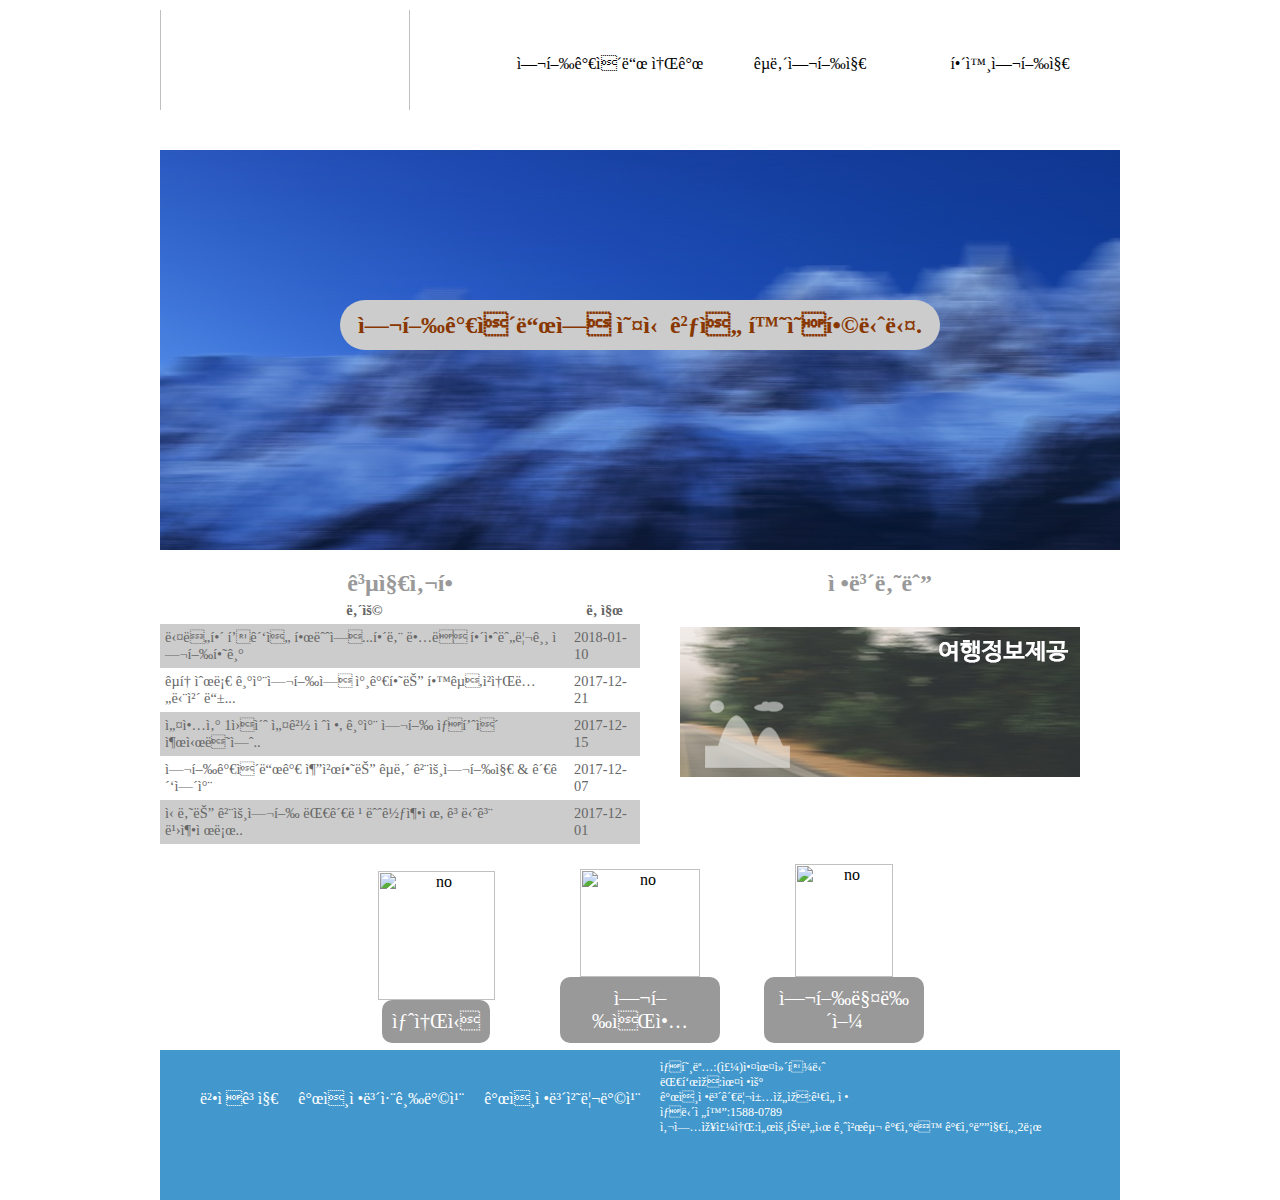
==== index.html @ 114b53b6 "test" ====
<html>
<head>
<meta http-equiv="content" content="text/html; charset=UTF-8" />
<title>여행가이드</title>
<link href="css/css.css" type="text/css" rel="stylesheet">
<script src="javascript/jquery-1.12.3.js" type="text/javascript"></script>
<script src="javascript/script.js" defer="defer" type="text/javascript"></script>
</head>
<body>
  <header class="all">
    <div id="header_div" class="wrap">
	  <div class="logo">
	    <a href="#"><img src="logo/여행가이드_LOGO.png" alt="no"></a>
	  </div>
	  <nav>
	    <ul class="nav">
		  <li><a href="#">여행가이드 소개</a></li>
		  <li><a href="#">국내여행지</a>
		    <ul class="submenu">
			  <li><a href="#">경기/강원</a></li>
			  <li><a href="#">충청도</a></li>
			  <li><a href="#">전라도</a></li>
			  <li><a href="#">경상도</a></li>
		    </ul>
		  </li>
		  <li><a href="#">해외여행지</a>
		    <ul class="submenu">
			  <li><a href="#">동냠아</a></li>
			  <li><a href="#">남태평양</a></li>
			  <li><a href="#">유럽</a></li>
			  <li><a href="#">미주/중남미</a></li>
		    </ul>
		  </li>
		  <li class="clear"></li>
		</ul>
	  </nav>
	</div>
  </header>
<div class="clear"></div>
  <div class="imgslide" class="all">
    <div class="imgs">
	  <img src="images/slide/images(1).jpg" alt="no">
	  <img src="images/slide/images(2).jpg" alt="no">
	  <img src="images/slide/images(3).jpg" alt="no">
	  <div class="welcome">
	    <h2>
	      <span>여행가이드에 오신 것을 환영합니다.</span>
	    </h2>
	  </div>
	</div>
  </div>
<div class="clear"></div>
  <div id="contents" class="wrap">
    <div class="notice">
	  <h2>공지사항</h2>
	  <table class="table">
	    <tr>
		  <th>내용</th>
		  <th>날짜</th>
		</tr>
		<tr>
		  <td><a href="#">다도해 풍광을 한눈에...해남 땅끝 해안누리길 여행하기</a</td>
		  <td>2018-01-10</td>
		</tr>
		<tr>
		  <td><a href="#">국토순례 기차여행에 참가하는 학교,청소년단체 등...</a</td>
		  <td>2017-12-21</td>
		</tr>
		<tr>
		  <td><a href="#">설악산 1원초 설경 절정, 기차 여행 상품이 출시되었..</a</td>
		  <td>2017-12-15</td>
		</tr>
		<tr>
		  <td><a href="#">여행가이드가 추천하는 국내 겨울여행지 & 관광열차</a</td>
		  <td>2017-12-07</td>
		</tr>
		<tr>
		  <td><a href="#">신나는 겨울여행 대관령 눈꽃축제, 고니골 빛축제로..</a</td>
		  <td>2017-12-01</td>
		</tr>
	  </table>
	</div>
	<div class="partner">
	  <h2>정보나눔</h2>
	  <div class="partner_info" align="center" onclick="winOpen();">
	    <img src="images/partner/info.png" alt="no" width="400" height="150">
	  </div>
	</div>
<div class="clear"></div>
	<div class="icon">
	  <div class="icons">
	    <div class="imgbtn">
		<img src="images/icons/새소식.png" alt="no" width="117" height="129"><br>
		<button>새소식</button>
		</div>
		<div class="imgbtn">
		<img src="images/icons/여행음악.png" alt="no" width="120" height="108"><br>
		<button>여행음악</button>
		</div>
		<div class="imgbtn">
		<img src="images/icons/여행매뉴얼.png" alt="no" width="98" height="113"><br>
		<button>여행매뉴얼</button>
		</div>
	  </div>
	</div>
  </div>
<div class="clear"></div>
  <footer>
    <div class="wrap">
	  <ul>
	    <li><a href="#">법적고지</a></li>
		<li><a href="#">개인정보취급방침</a></li>
		<li><a href="#">개인정보처리방침</a></li>
	  </ul>
	  <p>
	    상호명:(주)앤윤컴퍼니<br>
		대표자:윤정우<br>
		개인정보관리책임자:김선정<br>
		상담전화:1588-0789<br>
		사업장주소:서울특별시 금천구 가산동 가산디지털2로<br>
	  </p>
	</div>
  </footer>
</body>
</html>
---- css/css.css ----
*{
	margin: 0 auto;
	padding: 0;
	list-style: none;
	font-family: "맑은 고딕";
}

a{
	color: inherit;
	text-decoration: none;
}

button{
	cursor: pointer;
}

body,html{
	min-width: 960px;
}

.all{
	width: 100%;
	float: left;
}

.wrap{
	width: 960px;
}

.clear{
	clear: both;
	position: inherit;
}

header{
	height: 150px;
}

#header_div{
	padding-top: 10px;
}

#imgslide{
	margin-top: 10px;
	height: 400px;
}

.imgs{
	position: relative;
	overflow: hidden;
	height: 400px;
	width: 960px;
	background-color: #000;
}

.imgs>img{
	width: 100%;
	position: absolute;
	transition: all 2s;
}

.welcome{
	position: relative;
	margin: -50px 0 0 -300px !important;
	text-align: center;
	width: 600px;
	height: 50px;
	line-height: 50px;
	background-color: #CCCCCC;
	border-radius: 30px;
	left: 50%;
	top: 50%;
}

span{
	color: #893700;
}

h1,h2,h3,h4,h5,h6,p{
	color: #999999;
}

#contents{
	height: 500px;
}

footer{
	height: 150px;
	background-color: #4298cc;
	width: 960px;
	color: #FFFFFF;
	overflow: hidden;
}

.logo{
	height: 100px;
	overflow: hidden;
	float: left;
}

.logo>a>img{
	width:250px;
	margin-top: -50px;
}

nav{
	float: right;
	margin-top: 30px;
	padding: 10px;
}

.nav{
	width:600px;
	height: 20px
}

.nav>li{
	float:left;
	width:200px;
	text-align:center;
	position:relative;
	transition: all 0.4s;
	padding:5px 0;
}

.nav>li:hover{
	background-color:#4298cc;
	color: #FFF;
}

.submenu{
	display:none;
	background-color:rgba(255,255,255,0.8);
	position:absolute;
	z-index:1;
	width:100%;
	margin-top: 5px;
}

.submenu>li{
	padding:5px 0;
	transition: all 0.4s;
	color:#000;
}

.submenu>li:hover{
	background-color:#000CCFF;
	color: inherit;
}

.notice{
	width: 480px;
	margin-top: 20px;
	float: left;
}

.notice h2{
	text-align: center;
}

.table{
	border-collapse: collapse;
	font-size: 0.9em;
	color: #666666;
}

.table tr>th{
	padding: 5px 0;
}

.table tr>td{
	padding: 5px;
}

.table tr:nth-child(2n){
	background-color: rgba(153,153,153,0.5);
}

.partner{
	float: right;
	width: 480px;
	margin-top: 20px;
}

.partner h2{
	text-align: center;
}

.partner pre{
	color:#666666
}

.partner_info{
	margin-top: 30px;
}

.icon{
	margin-top: 20px;
}

.icons{
	text-align: center;
}

.imgbtn{
	width:160px;
	margin:0 20px;
	display: inline-block;
}

.imgbtn button{
	padding: 10px;
	background-color: #999999;
	color: #FFF;
	border: none;
	border-radius: 10px;
	font-size: 20px;
}

button{
	cursor:pointer;
}

.imgbtn>button:hover{
	background-color:#900
}

footer .wrap{
	padding: 10px 20px;
}

footer ul{
	width:50%;
	float:left;
}

footer ul>li{
	float:left;
	margin-left: 20px;
	margin-top: 30px;
}

footer p{
	width:50%;
	font-size:12px;
	float:right;
	color:#ffffff;
}
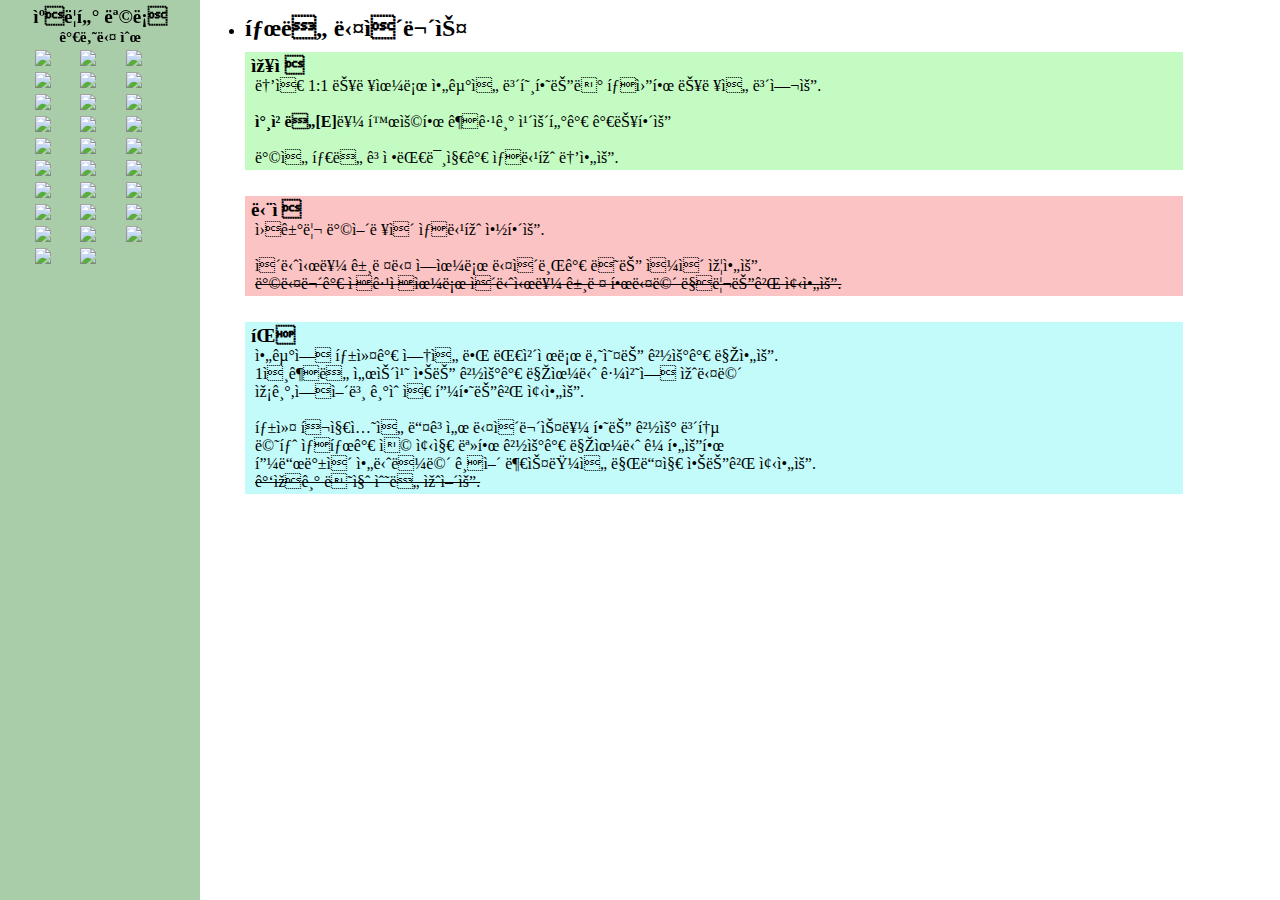
==== commit 7943b63e: "탱커가이드1" ====
--- a/index.html
+++ b/index.html
@@ -1,125 +1,110 @@
 <html>
 <head>
 <meta http-equiv="content" content="text/html; charset=UTF-8" />
-<title>여행가이드</title>
+<title>탱커 가이드</title>
 <link href="css/css.css" type="text/css" rel="stylesheet">
 <script src="javascript/jquery-1.12.3.js" type="text/javascript"></script>
 <script src="javascript/script.js" defer="defer" type="text/javascript"></script>
 </head>
 <body>
-  <header class="all">
-    <div id="header_div" class="wrap">
-	  <div class="logo">
-	    <a href="#"><img src="logo/여행가이드_LOGO.png" alt="no"></a>
-	  </div>
-	  <nav>
-	    <ul class="nav">
-		  <li><a href="#">여행가이드 소개</a></li>
-		  <li><a href="#">국내여행지</a>
-		    <ul class="submenu">
-			  <li><a href="#">경기/강원</a></li>
-			  <li><a href="#">충청도</a></li>
-			  <li><a href="#">전라도</a></li>
-			  <li><a href="#">경상도</a></li>
-		    </ul>
-		  </li>
-		  <li><a href="#">해외여행지</a>
-		    <ul class="submenu">
-			  <li><a href="#">동냠아</a></li>
-			  <li><a href="#">남태평양</a></li>
-			  <li><a href="#">유럽</a></li>
-			  <li><a href="#">미주/중남미</a></li>
-		    </ul>
-		  </li>
-		  <li class="clear"></li>
-		</ul>
-	  </nav>
-	</div>
-  </header>
 <div class="clear"></div>
-  <div class="imgslide" class="all">
-    <div class="imgs">
-	  <img src="images/slide/images(1).jpg" alt="no">
-	  <img src="images/slide/images(2).jpg" alt="no">
-	  <img src="images/slide/images(3).jpg" alt="no">
-	  <div class="welcome">
-	    <h2>
-	      <span>여행가이드에 오신 것을 환영합니다.</span>
-	    </h2>
-	  </div>
-	</div>
+  <div class="char">
+    <table class="table">
+	  <tr>
+	    <th colspan="3">캐릭터 목록<br>
+		<span>가나다 순</span></th>
+	  </tr>
+	  <tr>
+	    <td onclick="sta_01();"><img src="images/다이무스.jpg"></td>
+		<td onclick="sta_02();"><img src="images/도일.jpg"></td>
+		<td onclick="sta_03();"><img src="images/드니스.jpg"></td>
+	  </tr>
+	  <tr>
+	    <td onclick="sta_04();"><img src="images/라이샌더.jpg"></td>
+		<td onclick="sta_05();"><img src="images/레나.jpg"></td>
+		<td onclick="sta_06();"><img src="images/레베카.jpg"></td>
+	  </tr>
+	  <tr>
+	    <td onclick="sta_07();"><img src="images/레오노르.jpg"></td>
+		<td onclick="sta_08();"><img src="images/레이튼.jpg"></td>
+		<td onclick="sta_09();"><img src="images/루드빅.jpg"></td>
+	  </tr>
+	  <tr>
+	    <td onclick="sta_10();"><img src="images/리첼.jpg"></td>
+		<td onclick="sta_11();"><img src="images/릭.jpg"></td>
+		<td onclick="sta_12();"><img src="images/린.jpg"></td>
+	  </tr>
+	  <tr>
+	    <td onclick="sta_13();"><img src="images/마틴.jpg"></td>
+		<td onclick="sta_14();"><img src="images/미쉘.jpg"></td>
+		<td onclick="sta_15();"><img src="images/벨져.jpg"></td>
+	  </tr>
+	  <tr>
+	    <td onclick="sta_16();"><img src="images/브루스.jpg"></td>
+		<td onclick="sta_17();"><img src="images/스텔라.jpg"></td>
+		<td onclick="sta_18();"><img src="images/아이작.jpg"></td>
+	  </tr>
+	  <tr>
+	    <td onclick="sta_19();"><img src="images/에바.jpg"></td>
+		<td onclick="sta_20();"><img src="images/이글.jpg"></td>
+		<td onclick="sta_21();"><img src="images/제레온.jpg"></td>
+	  </tr>
+	  <tr>
+	    <td onclick="sta_22();"><img src="images/제이.jpg"></td>
+		<td onclick="sta_23();"><img src="images/제키엘.jpg"></td>
+		<td onclick="sta_24();"><img src="images/클리브.jpg"></td>
+	  </tr>
+	  <tr>
+	    <td onclick="sta_25();"><img src="images/토마스.jpg"></td>
+		<td onclick="sta_26();"><img src="images/트릭시.jpg"></td>
+		<td onclick="sta_27();"><img src="images/티엔.jpg"></td>
+	  </tr>
+	  <tr>
+	    <td onclick="sta_28();"><img src="images/휴톤.jpg"></td>
+	    <td onclick="sta_29();"><img src="images/히카르도.jpg"></td>
+	  </tr>
+	</table>
   </div>
 <div class="clear"></div>
-  <div id="contents" class="wrap">
-    <div class="notice">
-	  <h2>공지사항</h2>
-	  <table class="table">
-	    <tr>
-		  <th>내용</th>
-		  <th>날짜</th>
-		</tr>
-		<tr>
-		  <td><a href="#">다도해 풍광을 한눈에...해남 땅끝 해안누리길 여행하기</a</td>
-		  <td>2018-01-10</td>
-		</tr>
-		<tr>
-		  <td><a href="#">국토순례 기차여행에 참가하는 학교,청소년단체 등...</a</td>
-		  <td>2017-12-21</td>
-		</tr>
-		<tr>
-		  <td><a href="#">설악산 1원초 설경 절정, 기차 여행 상품이 출시되었..</a</td>
-		  <td>2017-12-15</td>
-		</tr>
-		<tr>
-		  <td><a href="#">여행가이드가 추천하는 국내 겨울여행지 & 관광열차</a</td>
-		  <td>2017-12-07</td>
-		</tr>
-		<tr>
-		  <td><a href="#">신나는 겨울여행 대관령 눈꽃축제, 고니골 빛축제로..</a</td>
-		  <td>2017-12-01</td>
-		</tr>
-	  </table>
-	</div>
-	<div class="partner">
-	  <h2>정보나눔</h2>
-	  <div class="partner_info" align="center" onclick="winOpen();">
-	    <img src="images/partner/info.png" alt="no" width="400" height="150">
-	  </div>
-	</div>
-<div class="clear"></div>
-	<div class="icon">
-	  <div class="icons">
-	    <div class="imgbtn">
-		<img src="images/icons/새소식.png" alt="no" width="117" height="129"><br>
-		<button>새소식</button>
+  <div class="status">
+    <ul class="list">
+	  <li>
+	    <h2>태도 다이무스</h2>
+	    <div class="posi">
+		  <span class="title">장점</span>
+		  <p>
+		  높은 1:1 능력으로 아군을 보호하는데 탁월한 능력을 보여요.<br>
+		  <br>
+		  <span class="skill">참철도[E]</span>를 활용한 궁극기 카운터가 가능해요<br>
+		  <br>
+		  방을 타도 고정대미지가 상당히 높아요.
+		  </p>
 		</div>
-		<div class="imgbtn">
-		<img src="images/icons/여행음악.png" alt="no" width="120" height="108"><br>
-		<button>여행음악</button>
+    <div class="clear"></div>
+		<div class="nega">
+		  <span class="title">단점</span>
+		  <p>
+		  원거리 방어력이 상당히 약해요.<br>
+		  <br>
+		  이니시를 걸려다 역으로 다이브가 되는 일이 잦아요.<br>
+		  <s>방다무가 적극적으로 이니시를 걸려 한다면 말리는게 좋아요.</s>
+		  </p>
 		</div>
-		<div class="imgbtn">
-		<img src="images/icons/여행매뉴얼.png" alt="no" width="98" height="113"><br>
-		<button>여행매뉴얼</button>
+    <div class="clear"></div>
+		<div class="tip">
+		  <span class="title">팁</span>
+		  <p>
+		  아군에 탱커가 없을 때 대체제로 나오는 경우가 많아요.<br>
+		  1인궁도 서슴치 않는 경우가 많으니 근처에 있다면<br>
+		  잡기,에어본 기술은 피하는게 좋아요.<br>
+		  <br>
+		  탱커 포지션을 들고서 다이무스를 하는 경우 보통<br>
+		  멘탈 상태가 썩 좋지 못한 경우가 많으니 꼭 필요한<br>
+		  피드백이 아니라면 긁어 부스럼을 만들지 않는게 좋아요.<br>
+		  <s>갑자기 던질 수도 있어요.</s>
+		  </p>
 		</div>
-	  </div>
-	</div>
+	  </li>
+	</ui>
   </div>
-<div class="clear"></div>
-  <footer>
-    <div class="wrap">
-	  <ul>
-	    <li><a href="#">법적고지</a></li>
-		<li><a href="#">개인정보취급방침</a></li>
-		<li><a href="#">개인정보처리방침</a></li>
-	  </ul>
-	  <p>
-	    상호명:(주)앤윤컴퍼니<br>
-		대표자:윤정우<br>
-		개인정보관리책임자:김선정<br>
-		상담전화:1588-0789<br>
-		사업장주소:서울특별시 금천구 가산동 가산디지털2로<br>
-	  </p>
-	</div>
-  </footer>
-</body>
-</html>+</body>--- a/css/css.css
+++ b/css/css.css
@@ -1,248 +1,80 @@
 *{
-	margin: 0 auto;
-	padding: 0;
-	list-style: none;
-	font-family: "맑은 고딕";
+	margin:0 auto;
 }
 
-a{
-	color: inherit;
-	text-decoration: none;
-}
-
-button{
-	cursor: pointer;
-}
-
-body,html{
-	min-width: 960px;
-}
-
-.all{
-	width: 100%;
-	float: left;
-}
-
-.wrap{
-	width: 960px;
+html,body{
+	min-width:760px;
+	overflow:auto;
 }
 
 .clear{
 	clear: both;
-	position: inherit;
 }
 
-header{
-	height: 150px;
-}
-
-#header_div{
-	padding-top: 10px;
-}
-
-#imgslide{
-	margin-top: 10px;
-	height: 400px;
-}
-
-.imgs{
-	position: relative;
-	overflow: hidden;
-	height: 400px;
-	width: 960px;
-	background-color: #000;
-}
-
-.imgs>img{
-	width: 100%;
-	position: absolute;
-	transition: all 2s;
-}
-
-.welcome{
-	position: relative;
-	margin: -50px 0 0 -300px !important;
-	text-align: center;
-	width: 600px;
-	height: 50px;
-	line-height: 50px;
-	background-color: #CCCCCC;
-	border-radius: 30px;
-	left: 50%;
-	top: 50%;
-}
-
-span{
-	color: #893700;
-}
-
-h1,h2,h3,h4,h5,h6,p{
-	color: #999999;
-}
-
-#contents{
-	height: 500px;
-}
-
-footer{
-	height: 150px;
-	background-color: #4298cc;
-	width: 960px;
-	color: #FFFFFF;
-	overflow: hidden;
-}
-
-.logo{
-	height: 100px;
-	overflow: hidden;
-	float: left;
-}
-
-.logo>a>img{
-	width:250px;
-	margin-top: -50px;
-}
-
-nav{
-	float: right;
-	margin-top: 30px;
-	padding: 10px;
-}
-
-.nav{
-	width:600px;
-	height: 20px
-}
-
-.nav>li{
+.char{
+	position: fixed;
 	float:left;
-	width:200px;
-	text-align:center;
-	position:relative;
-	transition: all 0.4s;
-	padding:5px 0;
-}
-
-.nav>li:hover{
-	background-color:#4298cc;
-	color: #FFF;
-}
-
-.submenu{
-	display:none;
-	background-color:rgba(255,255,255,0.8);
-	position:absolute;
-	z-index:1;
-	width:100%;
-	margin-top: 5px;
-}
-
-.submenu>li{
-	padding:5px 0;
-	transition: all 0.4s;
-	color:#000;
-}
-
-.submenu>li:hover{
-	background-color:#000CCFF;
-	color: inherit;
-}
-
-.notice{
-	width: 480px;
-	margin-top: 20px;
-	float: left;
-}
-
-.notice h2{
-	text-align: center;
+	height: 100%;
+	width: 200px;
+	background-color: rgba(160,200,160,0.9);
 }
 
 .table{
-	border-collapse: collapse;
-	font-size: 0.9em;
-	color: #666666;
+	border-collapse:collapse;
+	margin-top:5px;
 }
 
-.table tr>th{
-	padding: 5px 0;
+.table img{
+	margin: 2px;
 }
 
-.table tr>td{
-	padding: 5px;
+.table th{
+	font-size:1.2em;
 }
 
-.table tr:nth-child(2n){
-	background-color: rgba(153,153,153,0.5);
+.table span{
+	font-size:0.8em;
 }
 
-.partner{
-	float: right;
-	width: 480px;
-	margin-top: 20px;
+/**스테이터스**/
+
+.status{
+	margin-lefT:205px;
 }
 
-.partner h2{
-	text-align: center;
+.status li h2{
+	margin-top:15px;
 }
 
-.partner pre{
-	color:#666666
+.status li div{
+	padding:3px;
+	float:left;
+	margin-top:10px;
+	width: 90%;
 }
 
-.partner_info{
-	margin-top: 30px;
+.status li p{
+	padding-left:7px;
 }
 
-.icon{
-	margin-top: 20px;
+.title{
+	font-size:1.2em;
+	font-weight:bold;
+	padding: 3px;
 }
 
-.icons{
-	text-align: center;
+.skill{
+	font-weight:bold;
 }
 
-.imgbtn{
-	width:160px;
-	margin:0 20px;
-	display: inline-block;
+.posi{
+	background-color: rgba(180,250,180,0.8);
 }
 
-.imgbtn button{
-	padding: 10px;
-	background-color: #999999;
-	color: #FFF;
-	border: none;
-	border-radius: 10px;
-	font-size: 20px;
+.nega{
+	background-color: rgba(250,180,180,0.8);
 }
 
-button{
-	cursor:pointer;
-}
-
-.imgbtn>button:hover{
-	background-color:#900
-}
-
-footer .wrap{
-	padding: 10px 20px;
-}
-
-footer ul{
-	width:50%;
-	float:left;
-}
-
-footer ul>li{
-	float:left;
-	margin-left: 20px;
-	margin-top: 30px;
-}
-
-footer p{
-	width:50%;
-	font-size:12px;
-	float:right;
-	color:#ffffff;
+.tip{
+	background-color: rgba(180,250,250,0.8);
 }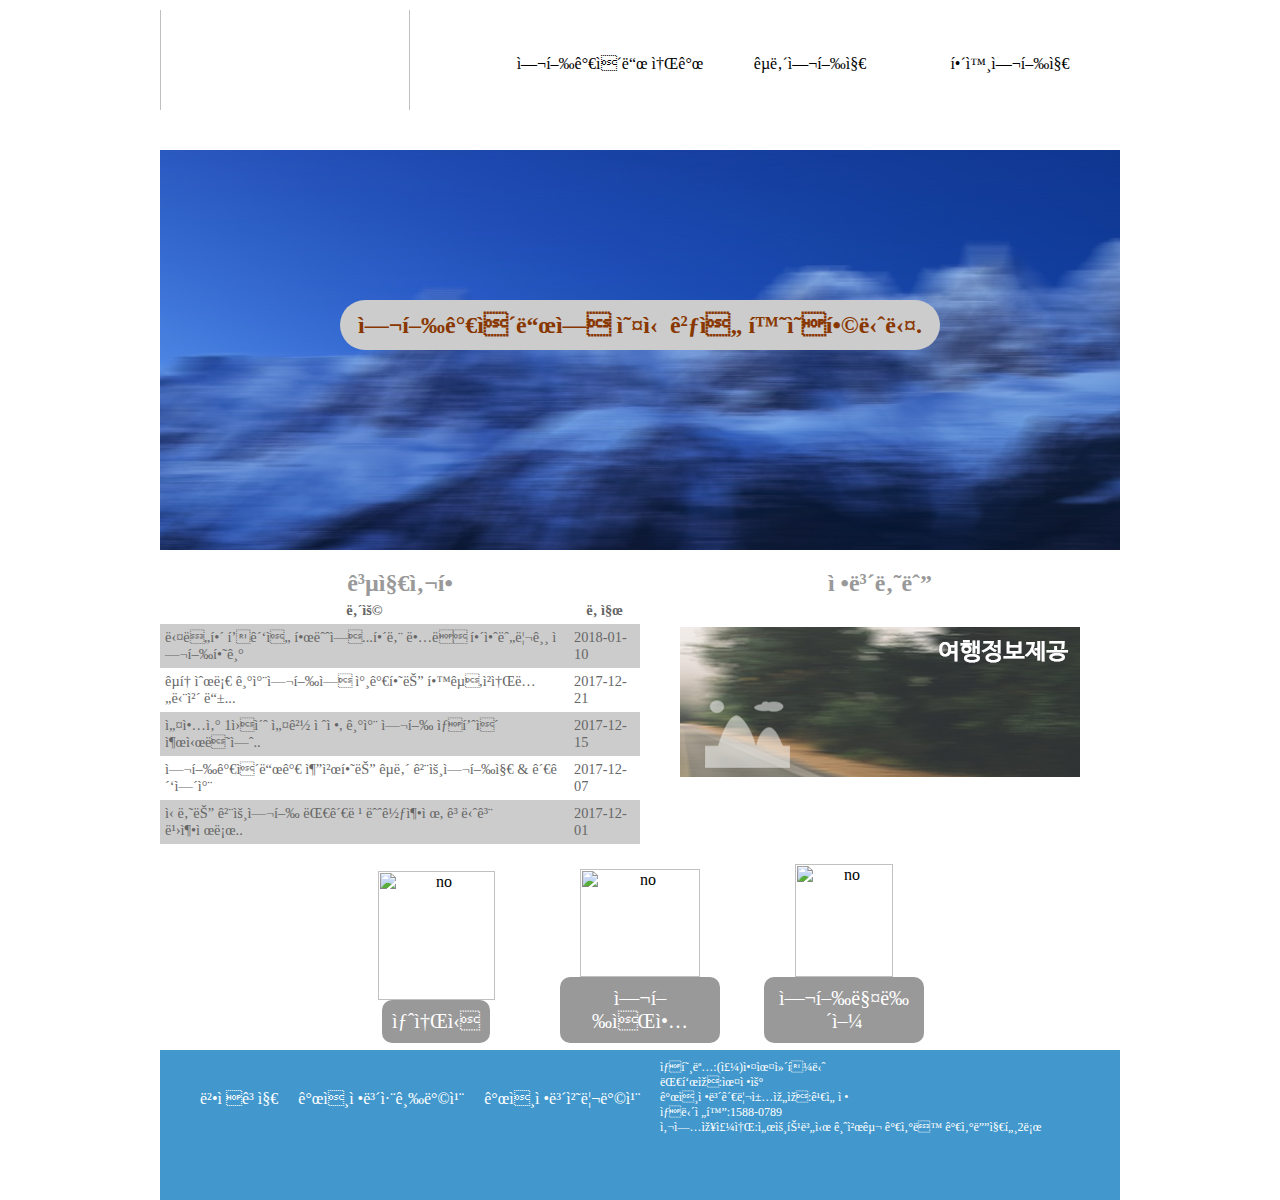
==== commit 16db943f: "Revert "탱커가이드1"" ====
--- a/index.html
+++ b/index.html
@@ -1,110 +1,125 @@
 <html>
 <head>
 <meta http-equiv="content" content="text/html; charset=UTF-8" />
-<title>탱커 가이드</title>
+<title>여행가이드</title>
 <link href="css/css.css" type="text/css" rel="stylesheet">
 <script src="javascript/jquery-1.12.3.js" type="text/javascript"></script>
 <script src="javascript/script.js" defer="defer" type="text/javascript"></script>
 </head>
 <body>
+  <header class="all">
+    <div id="header_div" class="wrap">
+	  <div class="logo">
+	    <a href="#"><img src="logo/여행가이드_LOGO.png" alt="no"></a>
+	  </div>
+	  <nav>
+	    <ul class="nav">
+		  <li><a href="#">여행가이드 소개</a></li>
+		  <li><a href="#">국내여행지</a>
+		    <ul class="submenu">
+			  <li><a href="#">경기/강원</a></li>
+			  <li><a href="#">충청도</a></li>
+			  <li><a href="#">전라도</a></li>
+			  <li><a href="#">경상도</a></li>
+		    </ul>
+		  </li>
+		  <li><a href="#">해외여행지</a>
+		    <ul class="submenu">
+			  <li><a href="#">동냠아</a></li>
+			  <li><a href="#">남태평양</a></li>
+			  <li><a href="#">유럽</a></li>
+			  <li><a href="#">미주/중남미</a></li>
+		    </ul>
+		  </li>
+		  <li class="clear"></li>
+		</ul>
+	  </nav>
+	</div>
+  </header>
 <div class="clear"></div>
-  <div class="char">
-    <table class="table">
-	  <tr>
-	    <th colspan="3">캐릭터 목록<br>
-		<span>가나다 순</span></th>
-	  </tr>
-	  <tr>
-	    <td onclick="sta_01();"><img src="images/다이무스.jpg"></td>
-		<td onclick="sta_02();"><img src="images/도일.jpg"></td>
-		<td onclick="sta_03();"><img src="images/드니스.jpg"></td>
-	  </tr>
-	  <tr>
-	    <td onclick="sta_04();"><img src="images/라이샌더.jpg"></td>
-		<td onclick="sta_05();"><img src="images/레나.jpg"></td>
-		<td onclick="sta_06();"><img src="images/레베카.jpg"></td>
-	  </tr>
-	  <tr>
-	    <td onclick="sta_07();"><img src="images/레오노르.jpg"></td>
-		<td onclick="sta_08();"><img src="images/레이튼.jpg"></td>
-		<td onclick="sta_09();"><img src="images/루드빅.jpg"></td>
-	  </tr>
-	  <tr>
-	    <td onclick="sta_10();"><img src="images/리첼.jpg"></td>
-		<td onclick="sta_11();"><img src="images/릭.jpg"></td>
-		<td onclick="sta_12();"><img src="images/린.jpg"></td>
-	  </tr>
-	  <tr>
-	    <td onclick="sta_13();"><img src="images/마틴.jpg"></td>
-		<td onclick="sta_14();"><img src="images/미쉘.jpg"></td>
-		<td onclick="sta_15();"><img src="images/벨져.jpg"></td>
-	  </tr>
-	  <tr>
-	    <td onclick="sta_16();"><img src="images/브루스.jpg"></td>
-		<td onclick="sta_17();"><img src="images/스텔라.jpg"></td>
-		<td onclick="sta_18();"><img src="images/아이작.jpg"></td>
-	  </tr>
-	  <tr>
-	    <td onclick="sta_19();"><img src="images/에바.jpg"></td>
-		<td onclick="sta_20();"><img src="images/이글.jpg"></td>
-		<td onclick="sta_21();"><img src="images/제레온.jpg"></td>
-	  </tr>
-	  <tr>
-	    <td onclick="sta_22();"><img src="images/제이.jpg"></td>
-		<td onclick="sta_23();"><img src="images/제키엘.jpg"></td>
-		<td onclick="sta_24();"><img src="images/클리브.jpg"></td>
-	  </tr>
-	  <tr>
-	    <td onclick="sta_25();"><img src="images/토마스.jpg"></td>
-		<td onclick="sta_26();"><img src="images/트릭시.jpg"></td>
-		<td onclick="sta_27();"><img src="images/티엔.jpg"></td>
-	  </tr>
-	  <tr>
-	    <td onclick="sta_28();"><img src="images/휴톤.jpg"></td>
-	    <td onclick="sta_29();"><img src="images/히카르도.jpg"></td>
-	  </tr>
-	</table>
+  <div class="imgslide" class="all">
+    <div class="imgs">
+	  <img src="images/slide/images(1).jpg" alt="no">
+	  <img src="images/slide/images(2).jpg" alt="no">
+	  <img src="images/slide/images(3).jpg" alt="no">
+	  <div class="welcome">
+	    <h2>
+	      <span>여행가이드에 오신 것을 환영합니다.</span>
+	    </h2>
+	  </div>
+	</div>
   </div>
 <div class="clear"></div>
-  <div class="status">
-    <ul class="list">
-	  <li>
-	    <h2>태도 다이무스</h2>
-	    <div class="posi">
-		  <span class="title">장점</span>
-		  <p>
-		  높은 1:1 능력으로 아군을 보호하는데 탁월한 능력을 보여요.<br>
-		  <br>
-		  <span class="skill">참철도[E]</span>를 활용한 궁극기 카운터가 가능해요<br>
-		  <br>
-		  방을 타도 고정대미지가 상당히 높아요.
-		  </p>
+  <div id="contents" class="wrap">
+    <div class="notice">
+	  <h2>공지사항</h2>
+	  <table class="table">
+	    <tr>
+		  <th>내용</th>
+		  <th>날짜</th>
+		</tr>
+		<tr>
+		  <td><a href="#">다도해 풍광을 한눈에...해남 땅끝 해안누리길 여행하기</a</td>
+		  <td>2018-01-10</td>
+		</tr>
+		<tr>
+		  <td><a href="#">국토순례 기차여행에 참가하는 학교,청소년단체 등...</a</td>
+		  <td>2017-12-21</td>
+		</tr>
+		<tr>
+		  <td><a href="#">설악산 1원초 설경 절정, 기차 여행 상품이 출시되었..</a</td>
+		  <td>2017-12-15</td>
+		</tr>
+		<tr>
+		  <td><a href="#">여행가이드가 추천하는 국내 겨울여행지 & 관광열차</a</td>
+		  <td>2017-12-07</td>
+		</tr>
+		<tr>
+		  <td><a href="#">신나는 겨울여행 대관령 눈꽃축제, 고니골 빛축제로..</a</td>
+		  <td>2017-12-01</td>
+		</tr>
+	  </table>
+	</div>
+	<div class="partner">
+	  <h2>정보나눔</h2>
+	  <div class="partner_info" align="center" onclick="winOpen();">
+	    <img src="images/partner/info.png" alt="no" width="400" height="150">
+	  </div>
+	</div>
+<div class="clear"></div>
+	<div class="icon">
+	  <div class="icons">
+	    <div class="imgbtn">
+		<img src="images/icons/새소식.png" alt="no" width="117" height="129"><br>
+		<button>새소식</button>
 		</div>
-    <div class="clear"></div>
-		<div class="nega">
-		  <span class="title">단점</span>
-		  <p>
-		  원거리 방어력이 상당히 약해요.<br>
-		  <br>
-		  이니시를 걸려다 역으로 다이브가 되는 일이 잦아요.<br>
-		  <s>방다무가 적극적으로 이니시를 걸려 한다면 말리는게 좋아요.</s>
-		  </p>
+		<div class="imgbtn">
+		<img src="images/icons/여행음악.png" alt="no" width="120" height="108"><br>
+		<button>여행음악</button>
 		</div>
-    <div class="clear"></div>
-		<div class="tip">
-		  <span class="title">팁</span>
-		  <p>
-		  아군에 탱커가 없을 때 대체제로 나오는 경우가 많아요.<br>
-		  1인궁도 서슴치 않는 경우가 많으니 근처에 있다면<br>
-		  잡기,에어본 기술은 피하는게 좋아요.<br>
-		  <br>
-		  탱커 포지션을 들고서 다이무스를 하는 경우 보통<br>
-		  멘탈 상태가 썩 좋지 못한 경우가 많으니 꼭 필요한<br>
-		  피드백이 아니라면 긁어 부스럼을 만들지 않는게 좋아요.<br>
-		  <s>갑자기 던질 수도 있어요.</s>
-		  </p>
+		<div class="imgbtn">
+		<img src="images/icons/여행매뉴얼.png" alt="no" width="98" height="113"><br>
+		<button>여행매뉴얼</button>
 		</div>
-	  </li>
-	</ui>
+	  </div>
+	</div>
   </div>
-</body>+<div class="clear"></div>
+  <footer>
+    <div class="wrap">
+	  <ul>
+	    <li><a href="#">법적고지</a></li>
+		<li><a href="#">개인정보취급방침</a></li>
+		<li><a href="#">개인정보처리방침</a></li>
+	  </ul>
+	  <p>
+	    상호명:(주)앤윤컴퍼니<br>
+		대표자:윤정우<br>
+		개인정보관리책임자:김선정<br>
+		상담전화:1588-0789<br>
+		사업장주소:서울특별시 금천구 가산동 가산디지털2로<br>
+	  </p>
+	</div>
+  </footer>
+</body>
+</html>--- a/css/css.css
+++ b/css/css.css
@@ -1,80 +1,248 @@
 *{
-	margin:0 auto;
-}
-
-html,body{
-	min-width:760px;
-	overflow:auto;
+	margin: 0 auto;
+	padding: 0;
+	list-style: none;
+	font-family: "맑은 고딕";
+}
+
+a{
+	color: inherit;
+	text-decoration: none;
+}
+
+button{
+	cursor: pointer;
+}
+
+body,html{
+	min-width: 960px;
+}
+
+.all{
+	width: 100%;
+	float: left;
+}
+
+.wrap{
+	width: 960px;
 }
 
 .clear{
 	clear: both;
-}
-
-.char{
-	position: fixed;
+	position: inherit;
+}
+
+header{
+	height: 150px;
+}
+
+#header_div{
+	padding-top: 10px;
+}
+
+#imgslide{
+	margin-top: 10px;
+	height: 400px;
+}
+
+.imgs{
+	position: relative;
+	overflow: hidden;
+	height: 400px;
+	width: 960px;
+	background-color: #000;
+}
+
+.imgs>img{
+	width: 100%;
+	position: absolute;
+	transition: all 2s;
+}
+
+.welcome{
+	position: relative;
+	margin: -50px 0 0 -300px !important;
+	text-align: center;
+	width: 600px;
+	height: 50px;
+	line-height: 50px;
+	background-color: #CCCCCC;
+	border-radius: 30px;
+	left: 50%;
+	top: 50%;
+}
+
+span{
+	color: #893700;
+}
+
+h1,h2,h3,h4,h5,h6,p{
+	color: #999999;
+}
+
+#contents{
+	height: 500px;
+}
+
+footer{
+	height: 150px;
+	background-color: #4298cc;
+	width: 960px;
+	color: #FFFFFF;
+	overflow: hidden;
+}
+
+.logo{
+	height: 100px;
+	overflow: hidden;
+	float: left;
+}
+
+.logo>a>img{
+	width:250px;
+	margin-top: -50px;
+}
+
+nav{
+	float: right;
+	margin-top: 30px;
+	padding: 10px;
+}
+
+.nav{
+	width:600px;
+	height: 20px
+}
+
+.nav>li{
 	float:left;
-	height: 100%;
-	width: 200px;
-	background-color: rgba(160,200,160,0.9);
+	width:200px;
+	text-align:center;
+	position:relative;
+	transition: all 0.4s;
+	padding:5px 0;
+}
+
+.nav>li:hover{
+	background-color:#4298cc;
+	color: #FFF;
+}
+
+.submenu{
+	display:none;
+	background-color:rgba(255,255,255,0.8);
+	position:absolute;
+	z-index:1;
+	width:100%;
+	margin-top: 5px;
+}
+
+.submenu>li{
+	padding:5px 0;
+	transition: all 0.4s;
+	color:#000;
+}
+
+.submenu>li:hover{
+	background-color:#000CCFF;
+	color: inherit;
+}
+
+.notice{
+	width: 480px;
+	margin-top: 20px;
+	float: left;
+}
+
+.notice h2{
+	text-align: center;
 }
 
 .table{
-	border-collapse:collapse;
-	margin-top:5px;
-}
-
-.table img{
-	margin: 2px;
-}
-
-.table th{
-	font-size:1.2em;
-}
-
-.table span{
-	font-size:0.8em;
-}
-
-/**스테이터스**/
-
-.status{
-	margin-lefT:205px;
-}
-
-.status li h2{
-	margin-top:15px;
-}
-
-.status li div{
-	padding:3px;
+	border-collapse: collapse;
+	font-size: 0.9em;
+	color: #666666;
+}
+
+.table tr>th{
+	padding: 5px 0;
+}
+
+.table tr>td{
+	padding: 5px;
+}
+
+.table tr:nth-child(2n){
+	background-color: rgba(153,153,153,0.5);
+}
+
+.partner{
+	float: right;
+	width: 480px;
+	margin-top: 20px;
+}
+
+.partner h2{
+	text-align: center;
+}
+
+.partner pre{
+	color:#666666
+}
+
+.partner_info{
+	margin-top: 30px;
+}
+
+.icon{
+	margin-top: 20px;
+}
+
+.icons{
+	text-align: center;
+}
+
+.imgbtn{
+	width:160px;
+	margin:0 20px;
+	display: inline-block;
+}
+
+.imgbtn button{
+	padding: 10px;
+	background-color: #999999;
+	color: #FFF;
+	border: none;
+	border-radius: 10px;
+	font-size: 20px;
+}
+
+button{
+	cursor:pointer;
+}
+
+.imgbtn>button:hover{
+	background-color:#900
+}
+
+footer .wrap{
+	padding: 10px 20px;
+}
+
+footer ul{
+	width:50%;
 	float:left;
-	margin-top:10px;
-	width: 90%;
-}
-
-.status li p{
-	padding-left:7px;
-}
-
-.title{
-	font-size:1.2em;
-	font-weight:bold;
-	padding: 3px;
-}
-
-.skill{
-	font-weight:bold;
-}
-
-.posi{
-	background-color: rgba(180,250,180,0.8);
-}
-
-.nega{
-	background-color: rgba(250,180,180,0.8);
-}
-
-.tip{
-	background-color: rgba(180,250,250,0.8);
+}
+
+footer ul>li{
+	float:left;
+	margin-left: 20px;
+	margin-top: 30px;
+}
+
+footer p{
+	width:50%;
+	font-size:12px;
+	float:right;
+	color:#ffffff;
 }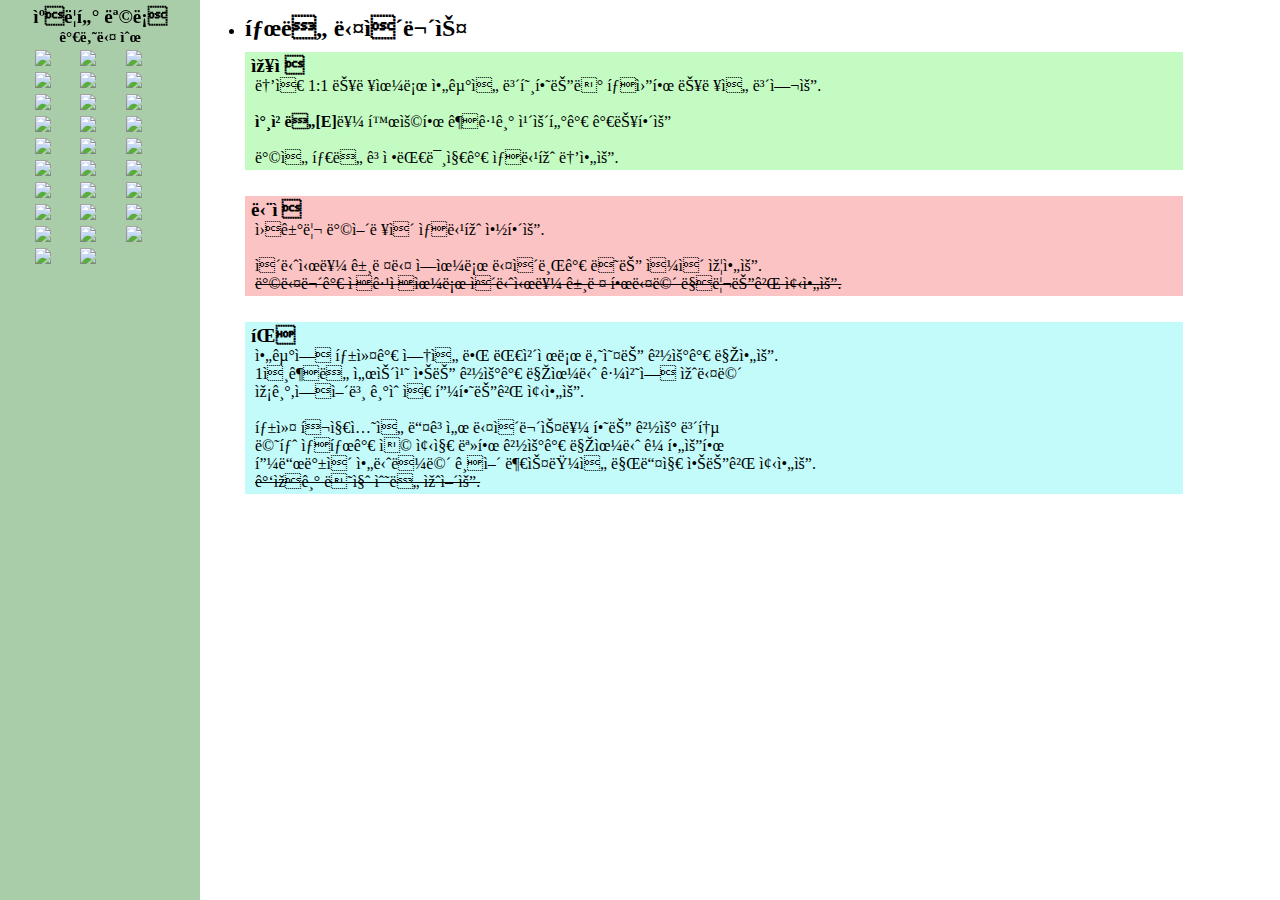
==== commit b2986af1: "qwer" ====
--- a/index.html
+++ b/index.html
@@ -1,125 +1,110 @@
 <html>
 <head>
 <meta http-equiv="content" content="text/html; charset=UTF-8" />
-<title>여행가이드</title>
+<title>탱커 가이드</title>
 <link href="css/css.css" type="text/css" rel="stylesheet">
 <script src="javascript/jquery-1.12.3.js" type="text/javascript"></script>
 <script src="javascript/script.js" defer="defer" type="text/javascript"></script>
 </head>
 <body>
-  <header class="all">
-    <div id="header_div" class="wrap">
-	  <div class="logo">
-	    <a href="#"><img src="logo/여행가이드_LOGO.png" alt="no"></a>
-	  </div>
-	  <nav>
-	    <ul class="nav">
-		  <li><a href="#">여행가이드 소개</a></li>
-		  <li><a href="#">국내여행지</a>
-		    <ul class="submenu">
-			  <li><a href="#">경기/강원</a></li>
-			  <li><a href="#">충청도</a></li>
-			  <li><a href="#">전라도</a></li>
-			  <li><a href="#">경상도</a></li>
-		    </ul>
-		  </li>
-		  <li><a href="#">해외여행지</a>
-		    <ul class="submenu">
-			  <li><a href="#">동냠아</a></li>
-			  <li><a href="#">남태평양</a></li>
-			  <li><a href="#">유럽</a></li>
-			  <li><a href="#">미주/중남미</a></li>
-		    </ul>
-		  </li>
-		  <li class="clear"></li>
-		</ul>
-	  </nav>
-	</div>
-  </header>
 <div class="clear"></div>
-  <div class="imgslide" class="all">
-    <div class="imgs">
-	  <img src="images/slide/images(1).jpg" alt="no">
-	  <img src="images/slide/images(2).jpg" alt="no">
-	  <img src="images/slide/images(3).jpg" alt="no">
-	  <div class="welcome">
-	    <h2>
-	      <span>여행가이드에 오신 것을 환영합니다.</span>
-	    </h2>
-	  </div>
-	</div>
+  <div class="char">
+    <table class="table">
+	  <tr>
+	    <th colspan="3">캐릭터 목록<br>
+		<span>가나다 순</span></th>
+	  </tr>
+	  <tr>
+	    <td onclick="sta_01();"><img src="images/다이무스.jpg"></td>
+		<td onclick="sta_02();"><img src="images/도일.jpg"></td>
+		<td onclick="sta_03();"><img src="images/드니스.jpg"></td>
+	  </tr>
+	  <tr>
+	    <td onclick="sta_04();"><img src="images/라이샌더.jpg"></td>
+		<td onclick="sta_05();"><img src="images/레나.jpg"></td>
+		<td onclick="sta_06();"><img src="images/레베카.jpg"></td>
+	  </tr>
+	  <tr>
+	    <td onclick="sta_07();"><img src="images/레오노르.jpg"></td>
+		<td onclick="sta_08();"><img src="images/레이튼.jpg"></td>
+		<td onclick="sta_09();"><img src="images/루드빅.jpg"></td>
+	  </tr>
+	  <tr>
+	    <td onclick="sta_10();"><img src="images/리첼.jpg"></td>
+		<td onclick="sta_11();"><img src="images/릭.jpg"></td>
+		<td onclick="sta_12();"><img src="images/린.jpg"></td>
+	  </tr>
+	  <tr>
+	    <td onclick="sta_13();"><img src="images/마틴.jpg"></td>
+		<td onclick="sta_14();"><img src="images/미쉘.jpg"></td>
+		<td onclick="sta_15();"><img src="images/벨져.jpg"></td>
+	  </tr>
+	  <tr>
+	    <td onclick="sta_16();"><img src="images/브루스.jpg"></td>
+		<td onclick="sta_17();"><img src="images/스텔라.jpg"></td>
+		<td onclick="sta_18();"><img src="images/아이작.jpg"></td>
+	  </tr>
+	  <tr>
+	    <td onclick="sta_19();"><img src="images/에바.jpg"></td>
+		<td onclick="sta_20();"><img src="images/이글.jpg"></td>
+		<td onclick="sta_21();"><img src="images/제레온.jpg"></td>
+	  </tr>
+	  <tr>
+	    <td onclick="sta_22();"><img src="images/제이.jpg"></td>
+		<td onclick="sta_23();"><img src="images/제키엘.jpg"></td>
+		<td onclick="sta_24();"><img src="images/클리브.jpg"></td>
+	  </tr>
+	  <tr>
+	    <td onclick="sta_25();"><img src="images/토마스.jpg"></td>
+		<td onclick="sta_26();"><img src="images/트릭시.jpg"></td>
+		<td onclick="sta_27();"><img src="images/티엔.jpg"></td>
+	  </tr>
+	  <tr>
+	    <td onclick="sta_28();"><img src="images/휴톤.jpg"></td>
+	    <td onclick="sta_29();"><img src="images/히카르도.jpg"></td>
+	  </tr>
+	</table>
   </div>
 <div class="clear"></div>
-  <div id="contents" class="wrap">
-    <div class="notice">
-	  <h2>공지사항</h2>
-	  <table class="table">
-	    <tr>
-		  <th>내용</th>
-		  <th>날짜</th>
-		</tr>
-		<tr>
-		  <td><a href="#">다도해 풍광을 한눈에...해남 땅끝 해안누리길 여행하기</a</td>
-		  <td>2018-01-10</td>
-		</tr>
-		<tr>
-		  <td><a href="#">국토순례 기차여행에 참가하는 학교,청소년단체 등...</a</td>
-		  <td>2017-12-21</td>
-		</tr>
-		<tr>
-		  <td><a href="#">설악산 1원초 설경 절정, 기차 여행 상품이 출시되었..</a</td>
-		  <td>2017-12-15</td>
-		</tr>
-		<tr>
-		  <td><a href="#">여행가이드가 추천하는 국내 겨울여행지 & 관광열차</a</td>
-		  <td>2017-12-07</td>
-		</tr>
-		<tr>
-		  <td><a href="#">신나는 겨울여행 대관령 눈꽃축제, 고니골 빛축제로..</a</td>
-		  <td>2017-12-01</td>
-		</tr>
-	  </table>
-	</div>
-	<div class="partner">
-	  <h2>정보나눔</h2>
-	  <div class="partner_info" align="center" onclick="winOpen();">
-	    <img src="images/partner/info.png" alt="no" width="400" height="150">
-	  </div>
-	</div>
-<div class="clear"></div>
-	<div class="icon">
-	  <div class="icons">
-	    <div class="imgbtn">
-		<img src="images/icons/새소식.png" alt="no" width="117" height="129"><br>
-		<button>새소식</button>
+  <div class="status">
+    <ul class="list">
+	  <li>
+	    <h2>태도 다이무스</h2>
+	    <div class="posi">
+		  <span class="title">장점</span>
+		  <p>
+		  높은 1:1 능력으로 아군을 보호하는데 탁월한 능력을 보여요.<br>
+		  <br>
+		  <span class="skill">참철도[E]</span>를 활용한 궁극기 카운터가 가능해요<br>
+		  <br>
+		  방을 타도 고정대미지가 상당히 높아요.
+		  </p>
 		</div>
-		<div class="imgbtn">
-		<img src="images/icons/여행음악.png" alt="no" width="120" height="108"><br>
-		<button>여행음악</button>
+    <div class="clear"></div>
+		<div class="nega">
+		  <span class="title">단점</span>
+		  <p>
+		  원거리 방어력이 상당히 약해요.<br>
+		  <br>
+		  이니시를 걸려다 역으로 다이브가 되는 일이 잦아요.<br>
+		  <s>방다무가 적극적으로 이니시를 걸려 한다면 말리는게 좋아요.</s>
+		  </p>
 		</div>
-		<div class="imgbtn">
-		<img src="images/icons/여행매뉴얼.png" alt="no" width="98" height="113"><br>
-		<button>여행매뉴얼</button>
+    <div class="clear"></div>
+		<div class="tip">
+		  <span class="title">팁</span>
+		  <p>
+		  아군에 탱커가 없을 때 대체제로 나오는 경우가 많아요.<br>
+		  1인궁도 서슴치 않는 경우가 많으니 근처에 있다면<br>
+		  잡기,에어본 기술은 피하는게 좋아요.<br>
+		  <br>
+		  탱커 포지션을 들고서 다이무스를 하는 경우 보통<br>
+		  멘탈 상태가 썩 좋지 못한 경우가 많으니 꼭 필요한<br>
+		  피드백이 아니라면 긁어 부스럼을 만들지 않는게 좋아요.<br>
+		  <s>갑자기 던질 수도 있어요.</s>
+		  </p>
 		</div>
-	  </div>
-	</div>
+	  </li>
+	</ui>
   </div>
-<div class="clear"></div>
-  <footer>
-    <div class="wrap">
-	  <ul>
-	    <li><a href="#">법적고지</a></li>
-		<li><a href="#">개인정보취급방침</a></li>
-		<li><a href="#">개인정보처리방침</a></li>
-	  </ul>
-	  <p>
-	    상호명:(주)앤윤컴퍼니<br>
-		대표자:윤정우<br>
-		개인정보관리책임자:김선정<br>
-		상담전화:1588-0789<br>
-		사업장주소:서울특별시 금천구 가산동 가산디지털2로<br>
-	  </p>
-	</div>
-  </footer>
-</body>
-</html>+</body>--- a/css/css.css
+++ b/css/css.css
@@ -1,248 +1,80 @@
 *{
-	margin: 0 auto;
-	padding: 0;
-	list-style: none;
-	font-family: "맑은 고딕";
+	margin:0 auto;
 }
 
-a{
-	color: inherit;
-	text-decoration: none;
-}
-
-button{
-	cursor: pointer;
-}
-
-body,html{
-	min-width: 960px;
-}
-
-.all{
-	width: 100%;
-	float: left;
-}
-
-.wrap{
-	width: 960px;
+html,body{
+	min-width:760px;
+	overflow:auto;
 }
 
 .clear{
 	clear: both;
-	position: inherit;
 }
 
-header{
-	height: 150px;
-}
-
-#header_div{
-	padding-top: 10px;
-}
-
-#imgslide{
-	margin-top: 10px;
-	height: 400px;
-}
-
-.imgs{
-	position: relative;
-	overflow: hidden;
-	height: 400px;
-	width: 960px;
-	background-color: #000;
-}
-
-.imgs>img{
-	width: 100%;
-	position: absolute;
-	transition: all 2s;
-}
-
-.welcome{
-	position: relative;
-	margin: -50px 0 0 -300px !important;
-	text-align: center;
-	width: 600px;
-	height: 50px;
-	line-height: 50px;
-	background-color: #CCCCCC;
-	border-radius: 30px;
-	left: 50%;
-	top: 50%;
-}
-
-span{
-	color: #893700;
-}
-
-h1,h2,h3,h4,h5,h6,p{
-	color: #999999;
-}
-
-#contents{
-	height: 500px;
-}
-
-footer{
-	height: 150px;
-	background-color: #4298cc;
-	width: 960px;
-	color: #FFFFFF;
-	overflow: hidden;
-}
-
-.logo{
-	height: 100px;
-	overflow: hidden;
-	float: left;
-}
-
-.logo>a>img{
-	width:250px;
-	margin-top: -50px;
-}
-
-nav{
-	float: right;
-	margin-top: 30px;
-	padding: 10px;
-}
-
-.nav{
-	width:600px;
-	height: 20px
-}
-
-.nav>li{
+.char{
+	position: fixed;
 	float:left;
-	width:200px;
-	text-align:center;
-	position:relative;
-	transition: all 0.4s;
-	padding:5px 0;
-}
-
-.nav>li:hover{
-	background-color:#4298cc;
-	color: #FFF;
-}
-
-.submenu{
-	display:none;
-	background-color:rgba(255,255,255,0.8);
-	position:absolute;
-	z-index:1;
-	width:100%;
-	margin-top: 5px;
-}
-
-.submenu>li{
-	padding:5px 0;
-	transition: all 0.4s;
-	color:#000;
-}
-
-.submenu>li:hover{
-	background-color:#000CCFF;
-	color: inherit;
-}
-
-.notice{
-	width: 480px;
-	margin-top: 20px;
-	float: left;
-}
-
-.notice h2{
-	text-align: center;
+	height: 100%;
+	width: 200px;
+	background-color: rgba(160,200,160,0.9);
 }
 
 .table{
-	border-collapse: collapse;
-	font-size: 0.9em;
-	color: #666666;
+	border-collapse:collapse;
+	margin-top:5px;
 }
 
-.table tr>th{
-	padding: 5px 0;
+.table img{
+	margin: 2px;
 }
 
-.table tr>td{
-	padding: 5px;
+.table th{
+	font-size:1.2em;
 }
 
-.table tr:nth-child(2n){
-	background-color: rgba(153,153,153,0.5);
+.table span{
+	font-size:0.8em;
 }
 
-.partner{
-	float: right;
-	width: 480px;
-	margin-top: 20px;
+/**스테이터스**/
+
+.status{
+	margin-lefT:205px;
 }
 
-.partner h2{
-	text-align: center;
+.status li h2{
+	margin-top:15px;
 }
 
-.partner pre{
-	color:#666666
+.status li div{
+	padding:3px;
+	float:left;
+	margin-top:10px;
+	width: 90%;
 }
 
-.partner_info{
-	margin-top: 30px;
+.status li p{
+	padding-left:7px;
 }
 
-.icon{
-	margin-top: 20px;
+.title{
+	font-size:1.2em;
+	font-weight:bold;
+	padding: 3px;
 }
 
-.icons{
-	text-align: center;
+.skill{
+	font-weight:bold;
 }
 
-.imgbtn{
-	width:160px;
-	margin:0 20px;
-	display: inline-block;
+.posi{
+	background-color: rgba(180,250,180,0.8);
 }
 
-.imgbtn button{
-	padding: 10px;
-	background-color: #999999;
-	color: #FFF;
-	border: none;
-	border-radius: 10px;
-	font-size: 20px;
+.nega{
+	background-color: rgba(250,180,180,0.8);
 }
 
-button{
-	cursor:pointer;
-}
-
-.imgbtn>button:hover{
-	background-color:#900
-}
-
-footer .wrap{
-	padding: 10px 20px;
-}
-
-footer ul{
-	width:50%;
-	float:left;
-}
-
-footer ul>li{
-	float:left;
-	margin-left: 20px;
-	margin-top: 30px;
-}
-
-footer p{
-	width:50%;
-	font-size:12px;
-	float:right;
-	color:#ffffff;
+.tip{
+	background-color: rgba(180,250,250,0.8);
 }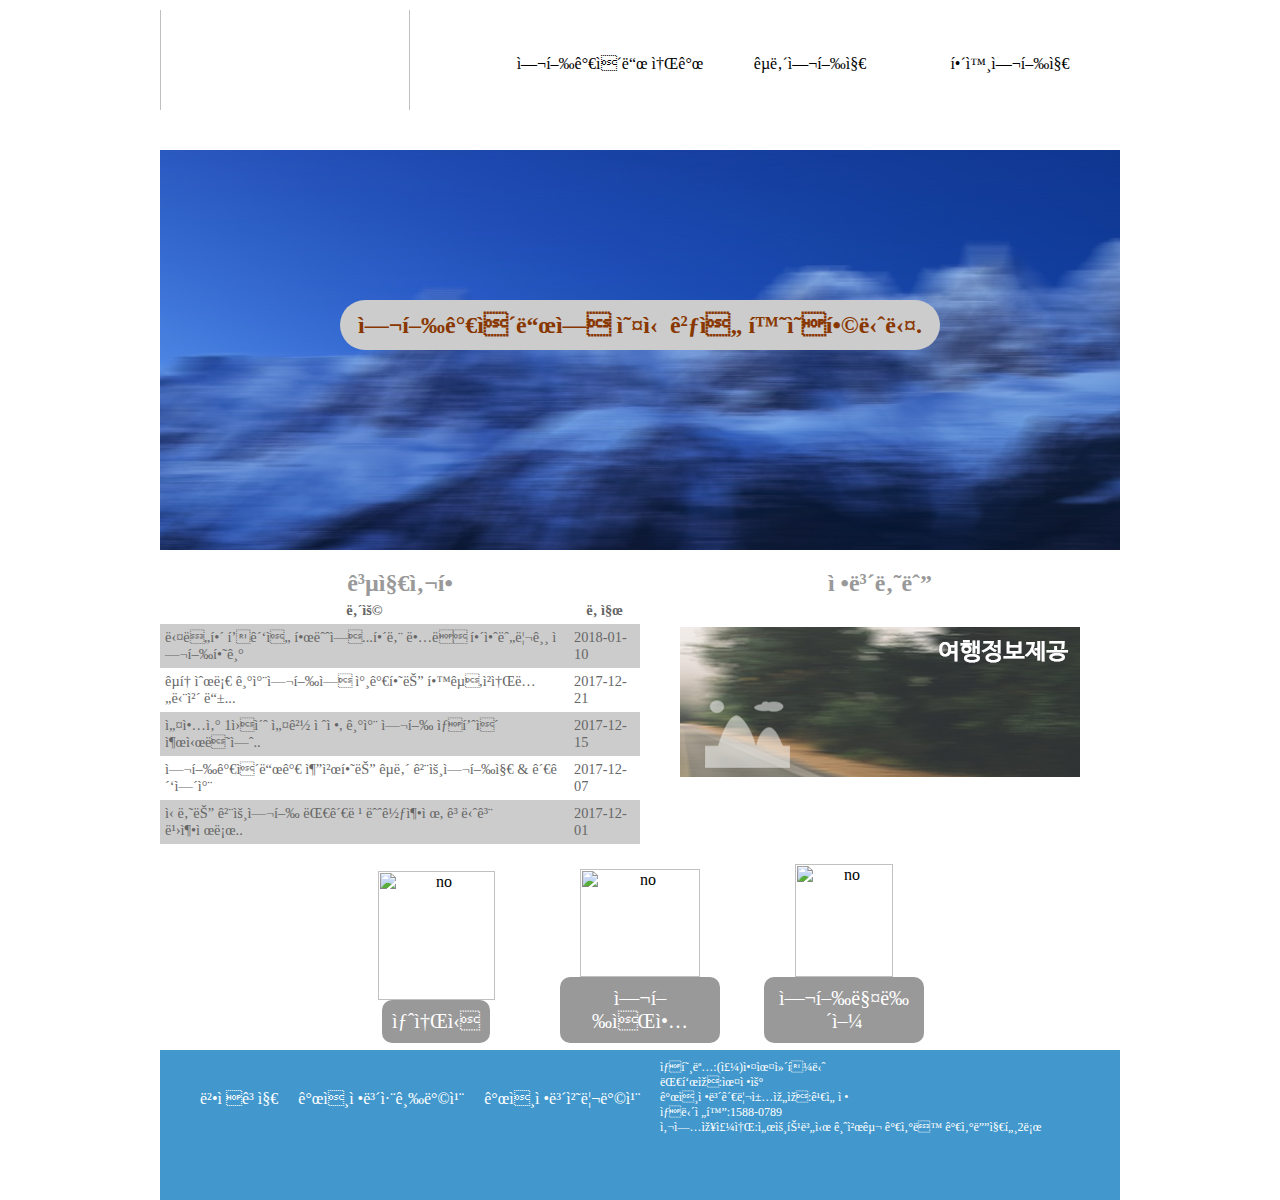
==== commit 0d50e265: "Revert "탱커가이드1"" ====
--- a/index.html
+++ b/index.html
@@ -1,110 +1,125 @@
 <html>
 <head>
 <meta http-equiv="content" content="text/html; charset=UTF-8" />
-<title>탱커 가이드</title>
+<title>여행가이드</title>
 <link href="css/css.css" type="text/css" rel="stylesheet">
 <script src="javascript/jquery-1.12.3.js" type="text/javascript"></script>
 <script src="javascript/script.js" defer="defer" type="text/javascript"></script>
 </head>
 <body>
+  <header class="all">
+    <div id="header_div" class="wrap">
+	  <div class="logo">
+	    <a href="#"><img src="logo/여행가이드_LOGO.png" alt="no"></a>
+	  </div>
+	  <nav>
+	    <ul class="nav">
+		  <li><a href="#">여행가이드 소개</a></li>
+		  <li><a href="#">국내여행지</a>
+		    <ul class="submenu">
+			  <li><a href="#">경기/강원</a></li>
+			  <li><a href="#">충청도</a></li>
+			  <li><a href="#">전라도</a></li>
+			  <li><a href="#">경상도</a></li>
+		    </ul>
+		  </li>
+		  <li><a href="#">해외여행지</a>
+		    <ul class="submenu">
+			  <li><a href="#">동냠아</a></li>
+			  <li><a href="#">남태평양</a></li>
+			  <li><a href="#">유럽</a></li>
+			  <li><a href="#">미주/중남미</a></li>
+		    </ul>
+		  </li>
+		  <li class="clear"></li>
+		</ul>
+	  </nav>
+	</div>
+  </header>
 <div class="clear"></div>
-  <div class="char">
-    <table class="table">
-	  <tr>
-	    <th colspan="3">캐릭터 목록<br>
-		<span>가나다 순</span></th>
-	  </tr>
-	  <tr>
-	    <td onclick="sta_01();"><img src="images/다이무스.jpg"></td>
-		<td onclick="sta_02();"><img src="images/도일.jpg"></td>
-		<td onclick="sta_03();"><img src="images/드니스.jpg"></td>
-	  </tr>
-	  <tr>
-	    <td onclick="sta_04();"><img src="images/라이샌더.jpg"></td>
-		<td onclick="sta_05();"><img src="images/레나.jpg"></td>
-		<td onclick="sta_06();"><img src="images/레베카.jpg"></td>
-	  </tr>
-	  <tr>
-	    <td onclick="sta_07();"><img src="images/레오노르.jpg"></td>
-		<td onclick="sta_08();"><img src="images/레이튼.jpg"></td>
-		<td onclick="sta_09();"><img src="images/루드빅.jpg"></td>
-	  </tr>
-	  <tr>
-	    <td onclick="sta_10();"><img src="images/리첼.jpg"></td>
-		<td onclick="sta_11();"><img src="images/릭.jpg"></td>
-		<td onclick="sta_12();"><img src="images/린.jpg"></td>
-	  </tr>
-	  <tr>
-	    <td onclick="sta_13();"><img src="images/마틴.jpg"></td>
-		<td onclick="sta_14();"><img src="images/미쉘.jpg"></td>
-		<td onclick="sta_15();"><img src="images/벨져.jpg"></td>
-	  </tr>
-	  <tr>
-	    <td onclick="sta_16();"><img src="images/브루스.jpg"></td>
-		<td onclick="sta_17();"><img src="images/스텔라.jpg"></td>
-		<td onclick="sta_18();"><img src="images/아이작.jpg"></td>
-	  </tr>
-	  <tr>
-	    <td onclick="sta_19();"><img src="images/에바.jpg"></td>
-		<td onclick="sta_20();"><img src="images/이글.jpg"></td>
-		<td onclick="sta_21();"><img src="images/제레온.jpg"></td>
-	  </tr>
-	  <tr>
-	    <td onclick="sta_22();"><img src="images/제이.jpg"></td>
-		<td onclick="sta_23();"><img src="images/제키엘.jpg"></td>
-		<td onclick="sta_24();"><img src="images/클리브.jpg"></td>
-	  </tr>
-	  <tr>
-	    <td onclick="sta_25();"><img src="images/토마스.jpg"></td>
-		<td onclick="sta_26();"><img src="images/트릭시.jpg"></td>
-		<td onclick="sta_27();"><img src="images/티엔.jpg"></td>
-	  </tr>
-	  <tr>
-	    <td onclick="sta_28();"><img src="images/휴톤.jpg"></td>
-	    <td onclick="sta_29();"><img src="images/히카르도.jpg"></td>
-	  </tr>
-	</table>
+  <div class="imgslide" class="all">
+    <div class="imgs">
+	  <img src="images/slide/images(1).jpg" alt="no">
+	  <img src="images/slide/images(2).jpg" alt="no">
+	  <img src="images/slide/images(3).jpg" alt="no">
+	  <div class="welcome">
+	    <h2>
+	      <span>여행가이드에 오신 것을 환영합니다.</span>
+	    </h2>
+	  </div>
+	</div>
   </div>
 <div class="clear"></div>
-  <div class="status">
-    <ul class="list">
-	  <li>
-	    <h2>태도 다이무스</h2>
-	    <div class="posi">
-		  <span class="title">장점</span>
-		  <p>
-		  높은 1:1 능력으로 아군을 보호하는데 탁월한 능력을 보여요.<br>
-		  <br>
-		  <span class="skill">참철도[E]</span>를 활용한 궁극기 카운터가 가능해요<br>
-		  <br>
-		  방을 타도 고정대미지가 상당히 높아요.
-		  </p>
+  <div id="contents" class="wrap">
+    <div class="notice">
+	  <h2>공지사항</h2>
+	  <table class="table">
+	    <tr>
+		  <th>내용</th>
+		  <th>날짜</th>
+		</tr>
+		<tr>
+		  <td><a href="#">다도해 풍광을 한눈에...해남 땅끝 해안누리길 여행하기</a</td>
+		  <td>2018-01-10</td>
+		</tr>
+		<tr>
+		  <td><a href="#">국토순례 기차여행에 참가하는 학교,청소년단체 등...</a</td>
+		  <td>2017-12-21</td>
+		</tr>
+		<tr>
+		  <td><a href="#">설악산 1원초 설경 절정, 기차 여행 상품이 출시되었..</a</td>
+		  <td>2017-12-15</td>
+		</tr>
+		<tr>
+		  <td><a href="#">여행가이드가 추천하는 국내 겨울여행지 & 관광열차</a</td>
+		  <td>2017-12-07</td>
+		</tr>
+		<tr>
+		  <td><a href="#">신나는 겨울여행 대관령 눈꽃축제, 고니골 빛축제로..</a</td>
+		  <td>2017-12-01</td>
+		</tr>
+	  </table>
+	</div>
+	<div class="partner">
+	  <h2>정보나눔</h2>
+	  <div class="partner_info" align="center" onclick="winOpen();">
+	    <img src="images/partner/info.png" alt="no" width="400" height="150">
+	  </div>
+	</div>
+<div class="clear"></div>
+	<div class="icon">
+	  <div class="icons">
+	    <div class="imgbtn">
+		<img src="images/icons/새소식.png" alt="no" width="117" height="129"><br>
+		<button>새소식</button>
 		</div>
-    <div class="clear"></div>
-		<div class="nega">
-		  <span class="title">단점</span>
-		  <p>
-		  원거리 방어력이 상당히 약해요.<br>
-		  <br>
-		  이니시를 걸려다 역으로 다이브가 되는 일이 잦아요.<br>
-		  <s>방다무가 적극적으로 이니시를 걸려 한다면 말리는게 좋아요.</s>
-		  </p>
+		<div class="imgbtn">
+		<img src="images/icons/여행음악.png" alt="no" width="120" height="108"><br>
+		<button>여행음악</button>
 		</div>
-    <div class="clear"></div>
-		<div class="tip">
-		  <span class="title">팁</span>
-		  <p>
-		  아군에 탱커가 없을 때 대체제로 나오는 경우가 많아요.<br>
-		  1인궁도 서슴치 않는 경우가 많으니 근처에 있다면<br>
-		  잡기,에어본 기술은 피하는게 좋아요.<br>
-		  <br>
-		  탱커 포지션을 들고서 다이무스를 하는 경우 보통<br>
-		  멘탈 상태가 썩 좋지 못한 경우가 많으니 꼭 필요한<br>
-		  피드백이 아니라면 긁어 부스럼을 만들지 않는게 좋아요.<br>
-		  <s>갑자기 던질 수도 있어요.</s>
-		  </p>
+		<div class="imgbtn">
+		<img src="images/icons/여행매뉴얼.png" alt="no" width="98" height="113"><br>
+		<button>여행매뉴얼</button>
 		</div>
-	  </li>
-	</ui>
+	  </div>
+	</div>
   </div>
-</body>+<div class="clear"></div>
+  <footer>
+    <div class="wrap">
+	  <ul>
+	    <li><a href="#">법적고지</a></li>
+		<li><a href="#">개인정보취급방침</a></li>
+		<li><a href="#">개인정보처리방침</a></li>
+	  </ul>
+	  <p>
+	    상호명:(주)앤윤컴퍼니<br>
+		대표자:윤정우<br>
+		개인정보관리책임자:김선정<br>
+		상담전화:1588-0789<br>
+		사업장주소:서울특별시 금천구 가산동 가산디지털2로<br>
+	  </p>
+	</div>
+  </footer>
+</body>
+</html>--- a/css/css.css
+++ b/css/css.css
@@ -1,80 +1,248 @@
 *{
-	margin:0 auto;
-}
-
-html,body{
-	min-width:760px;
-	overflow:auto;
+	margin: 0 auto;
+	padding: 0;
+	list-style: none;
+	font-family: "맑은 고딕";
+}
+
+a{
+	color: inherit;
+	text-decoration: none;
+}
+
+button{
+	cursor: pointer;
+}
+
+body,html{
+	min-width: 960px;
+}
+
+.all{
+	width: 100%;
+	float: left;
+}
+
+.wrap{
+	width: 960px;
 }
 
 .clear{
 	clear: both;
-}
-
-.char{
-	position: fixed;
+	position: inherit;
+}
+
+header{
+	height: 150px;
+}
+
+#header_div{
+	padding-top: 10px;
+}
+
+#imgslide{
+	margin-top: 10px;
+	height: 400px;
+}
+
+.imgs{
+	position: relative;
+	overflow: hidden;
+	height: 400px;
+	width: 960px;
+	background-color: #000;
+}
+
+.imgs>img{
+	width: 100%;
+	position: absolute;
+	transition: all 2s;
+}
+
+.welcome{
+	position: relative;
+	margin: -50px 0 0 -300px !important;
+	text-align: center;
+	width: 600px;
+	height: 50px;
+	line-height: 50px;
+	background-color: #CCCCCC;
+	border-radius: 30px;
+	left: 50%;
+	top: 50%;
+}
+
+span{
+	color: #893700;
+}
+
+h1,h2,h3,h4,h5,h6,p{
+	color: #999999;
+}
+
+#contents{
+	height: 500px;
+}
+
+footer{
+	height: 150px;
+	background-color: #4298cc;
+	width: 960px;
+	color: #FFFFFF;
+	overflow: hidden;
+}
+
+.logo{
+	height: 100px;
+	overflow: hidden;
+	float: left;
+}
+
+.logo>a>img{
+	width:250px;
+	margin-top: -50px;
+}
+
+nav{
+	float: right;
+	margin-top: 30px;
+	padding: 10px;
+}
+
+.nav{
+	width:600px;
+	height: 20px
+}
+
+.nav>li{
 	float:left;
-	height: 100%;
-	width: 200px;
-	background-color: rgba(160,200,160,0.9);
+	width:200px;
+	text-align:center;
+	position:relative;
+	transition: all 0.4s;
+	padding:5px 0;
+}
+
+.nav>li:hover{
+	background-color:#4298cc;
+	color: #FFF;
+}
+
+.submenu{
+	display:none;
+	background-color:rgba(255,255,255,0.8);
+	position:absolute;
+	z-index:1;
+	width:100%;
+	margin-top: 5px;
+}
+
+.submenu>li{
+	padding:5px 0;
+	transition: all 0.4s;
+	color:#000;
+}
+
+.submenu>li:hover{
+	background-color:#000CCFF;
+	color: inherit;
+}
+
+.notice{
+	width: 480px;
+	margin-top: 20px;
+	float: left;
+}
+
+.notice h2{
+	text-align: center;
 }
 
 .table{
-	border-collapse:collapse;
-	margin-top:5px;
-}
-
-.table img{
-	margin: 2px;
-}
-
-.table th{
-	font-size:1.2em;
-}
-
-.table span{
-	font-size:0.8em;
-}
-
-/**스테이터스**/
-
-.status{
-	margin-lefT:205px;
-}
-
-.status li h2{
-	margin-top:15px;
-}
-
-.status li div{
-	padding:3px;
+	border-collapse: collapse;
+	font-size: 0.9em;
+	color: #666666;
+}
+
+.table tr>th{
+	padding: 5px 0;
+}
+
+.table tr>td{
+	padding: 5px;
+}
+
+.table tr:nth-child(2n){
+	background-color: rgba(153,153,153,0.5);
+}
+
+.partner{
+	float: right;
+	width: 480px;
+	margin-top: 20px;
+}
+
+.partner h2{
+	text-align: center;
+}
+
+.partner pre{
+	color:#666666
+}
+
+.partner_info{
+	margin-top: 30px;
+}
+
+.icon{
+	margin-top: 20px;
+}
+
+.icons{
+	text-align: center;
+}
+
+.imgbtn{
+	width:160px;
+	margin:0 20px;
+	display: inline-block;
+}
+
+.imgbtn button{
+	padding: 10px;
+	background-color: #999999;
+	color: #FFF;
+	border: none;
+	border-radius: 10px;
+	font-size: 20px;
+}
+
+button{
+	cursor:pointer;
+}
+
+.imgbtn>button:hover{
+	background-color:#900
+}
+
+footer .wrap{
+	padding: 10px 20px;
+}
+
+footer ul{
+	width:50%;
 	float:left;
-	margin-top:10px;
-	width: 90%;
-}
-
-.status li p{
-	padding-left:7px;
-}
-
-.title{
-	font-size:1.2em;
-	font-weight:bold;
-	padding: 3px;
-}
-
-.skill{
-	font-weight:bold;
-}
-
-.posi{
-	background-color: rgba(180,250,180,0.8);
-}
-
-.nega{
-	background-color: rgba(250,180,180,0.8);
-}
-
-.tip{
-	background-color: rgba(180,250,250,0.8);
+}
+
+footer ul>li{
+	float:left;
+	margin-left: 20px;
+	margin-top: 30px;
+}
+
+footer p{
+	width:50%;
+	font-size:12px;
+	float:right;
+	color:#ffffff;
 }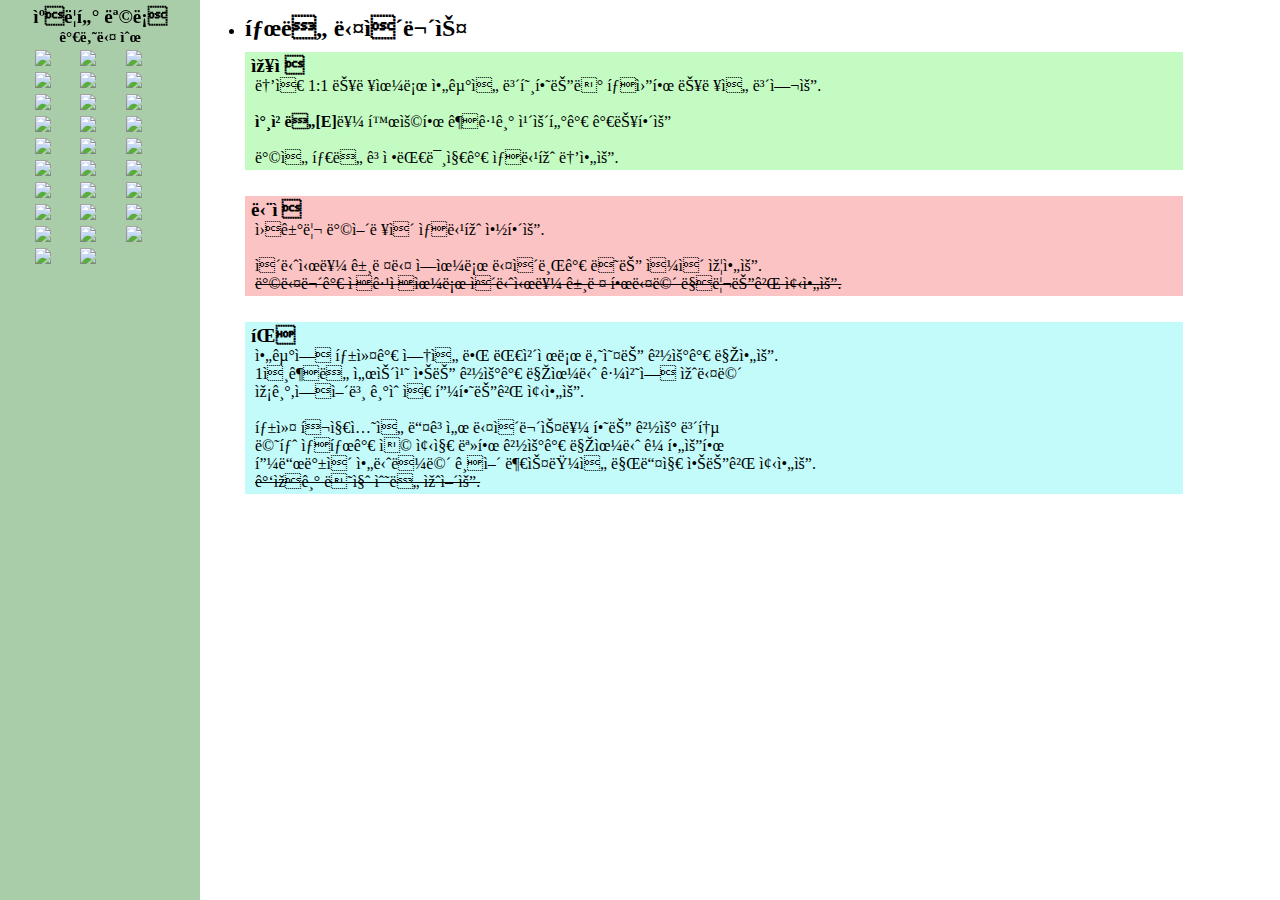
==== commit 4f4243e4: "asdf" ====
--- a/index.html
+++ b/index.html
@@ -1,125 +1,110 @@
 <html>
 <head>
 <meta http-equiv="content" content="text/html; charset=UTF-8" />
-<title>여행가이드</title>
+<title>탱커 가이드</title>
 <link href="css/css.css" type="text/css" rel="stylesheet">
 <script src="javascript/jquery-1.12.3.js" type="text/javascript"></script>
 <script src="javascript/script.js" defer="defer" type="text/javascript"></script>
 </head>
 <body>
-  <header class="all">
-    <div id="header_div" class="wrap">
-	  <div class="logo">
-	    <a href="#"><img src="logo/여행가이드_LOGO.png" alt="no"></a>
-	  </div>
-	  <nav>
-	    <ul class="nav">
-		  <li><a href="#">여행가이드 소개</a></li>
-		  <li><a href="#">국내여행지</a>
-		    <ul class="submenu">
-			  <li><a href="#">경기/강원</a></li>
-			  <li><a href="#">충청도</a></li>
-			  <li><a href="#">전라도</a></li>
-			  <li><a href="#">경상도</a></li>
-		    </ul>
-		  </li>
-		  <li><a href="#">해외여행지</a>
-		    <ul class="submenu">
-			  <li><a href="#">동냠아</a></li>
-			  <li><a href="#">남태평양</a></li>
-			  <li><a href="#">유럽</a></li>
-			  <li><a href="#">미주/중남미</a></li>
-		    </ul>
-		  </li>
-		  <li class="clear"></li>
-		</ul>
-	  </nav>
-	</div>
-  </header>
 <div class="clear"></div>
-  <div class="imgslide" class="all">
-    <div class="imgs">
-	  <img src="images/slide/images(1).jpg" alt="no">
-	  <img src="images/slide/images(2).jpg" alt="no">
-	  <img src="images/slide/images(3).jpg" alt="no">
-	  <div class="welcome">
-	    <h2>
-	      <span>여행가이드에 오신 것을 환영합니다.</span>
-	    </h2>
-	  </div>
-	</div>
+  <div class="char">
+    <table class="table">
+	  <tr>
+	    <th colspan="3">캐릭터 목록<br>
+		<span>가나다 순</span></th>
+	  </tr>
+	  <tr>
+	    <td onclick="sta_01();"><img src="images/다이무스.jpg"></td>
+		<td onclick="sta_02();"><img src="images/도일.jpg"></td>
+		<td onclick="sta_03();"><img src="images/드니스.jpg"></td>
+	  </tr>
+	  <tr>
+	    <td onclick="sta_04();"><img src="images/라이샌더.jpg"></td>
+		<td onclick="sta_05();"><img src="images/레나.jpg"></td>
+		<td onclick="sta_06();"><img src="images/레베카.jpg"></td>
+	  </tr>
+	  <tr>
+	    <td onclick="sta_07();"><img src="images/레오노르.jpg"></td>
+		<td onclick="sta_08();"><img src="images/레이튼.jpg"></td>
+		<td onclick="sta_09();"><img src="images/루드빅.jpg"></td>
+	  </tr>
+	  <tr>
+	    <td onclick="sta_10();"><img src="images/리첼.jpg"></td>
+		<td onclick="sta_11();"><img src="images/릭.jpg"></td>
+		<td onclick="sta_12();"><img src="images/린.jpg"></td>
+	  </tr>
+	  <tr>
+	    <td onclick="sta_13();"><img src="images/마틴.jpg"></td>
+		<td onclick="sta_14();"><img src="images/미쉘.jpg"></td>
+		<td onclick="sta_15();"><img src="images/벨져.jpg"></td>
+	  </tr>
+	  <tr>
+	    <td onclick="sta_16();"><img src="images/브루스.jpg"></td>
+		<td onclick="sta_17();"><img src="images/스텔라.jpg"></td>
+		<td onclick="sta_18();"><img src="images/아이작.jpg"></td>
+	  </tr>
+	  <tr>
+	    <td onclick="sta_19();"><img src="images/에바.jpg"></td>
+		<td onclick="sta_20();"><img src="images/이글.jpg"></td>
+		<td onclick="sta_21();"><img src="images/제레온.jpg"></td>
+	  </tr>
+	  <tr>
+	    <td onclick="sta_22();"><img src="images/제이.jpg"></td>
+		<td onclick="sta_23();"><img src="images/제키엘.jpg"></td>
+		<td onclick="sta_24();"><img src="images/클리브.jpg"></td>
+	  </tr>
+	  <tr>
+	    <td onclick="sta_25();"><img src="images/토마스.jpg"></td>
+		<td onclick="sta_26();"><img src="images/트릭시.jpg"></td>
+		<td onclick="sta_27();"><img src="images/티엔.jpg"></td>
+	  </tr>
+	  <tr>
+	    <td onclick="sta_28();"><img src="images/휴톤.jpg"></td>
+	    <td onclick="sta_29();"><img src="images/히카르도.jpg"></td>
+	  </tr>
+	</table>
   </div>
 <div class="clear"></div>
-  <div id="contents" class="wrap">
-    <div class="notice">
-	  <h2>공지사항</h2>
-	  <table class="table">
-	    <tr>
-		  <th>내용</th>
-		  <th>날짜</th>
-		</tr>
-		<tr>
-		  <td><a href="#">다도해 풍광을 한눈에...해남 땅끝 해안누리길 여행하기</a</td>
-		  <td>2018-01-10</td>
-		</tr>
-		<tr>
-		  <td><a href="#">국토순례 기차여행에 참가하는 학교,청소년단체 등...</a</td>
-		  <td>2017-12-21</td>
-		</tr>
-		<tr>
-		  <td><a href="#">설악산 1원초 설경 절정, 기차 여행 상품이 출시되었..</a</td>
-		  <td>2017-12-15</td>
-		</tr>
-		<tr>
-		  <td><a href="#">여행가이드가 추천하는 국내 겨울여행지 & 관광열차</a</td>
-		  <td>2017-12-07</td>
-		</tr>
-		<tr>
-		  <td><a href="#">신나는 겨울여행 대관령 눈꽃축제, 고니골 빛축제로..</a</td>
-		  <td>2017-12-01</td>
-		</tr>
-	  </table>
-	</div>
-	<div class="partner">
-	  <h2>정보나눔</h2>
-	  <div class="partner_info" align="center" onclick="winOpen();">
-	    <img src="images/partner/info.png" alt="no" width="400" height="150">
-	  </div>
-	</div>
-<div class="clear"></div>
-	<div class="icon">
-	  <div class="icons">
-	    <div class="imgbtn">
-		<img src="images/icons/새소식.png" alt="no" width="117" height="129"><br>
-		<button>새소식</button>
+  <div class="status">
+    <ul class="list">
+	  <li>
+	    <h2>태도 다이무스</h2>
+	    <div class="posi">
+		  <span class="title">장점</span>
+		  <p>
+		  높은 1:1 능력으로 아군을 보호하는데 탁월한 능력을 보여요.<br>
+		  <br>
+		  <span class="skill">참철도[E]</span>를 활용한 궁극기 카운터가 가능해요<br>
+		  <br>
+		  방을 타도 고정대미지가 상당히 높아요.
+		  </p>
 		</div>
-		<div class="imgbtn">
-		<img src="images/icons/여행음악.png" alt="no" width="120" height="108"><br>
-		<button>여행음악</button>
+    <div class="clear"></div>
+		<div class="nega">
+		  <span class="title">단점</span>
+		  <p>
+		  원거리 방어력이 상당히 약해요.<br>
+		  <br>
+		  이니시를 걸려다 역으로 다이브가 되는 일이 잦아요.<br>
+		  <s>방다무가 적극적으로 이니시를 걸려 한다면 말리는게 좋아요.</s>
+		  </p>
 		</div>
-		<div class="imgbtn">
-		<img src="images/icons/여행매뉴얼.png" alt="no" width="98" height="113"><br>
-		<button>여행매뉴얼</button>
+    <div class="clear"></div>
+		<div class="tip">
+		  <span class="title">팁</span>
+		  <p>
+		  아군에 탱커가 없을 때 대체제로 나오는 경우가 많아요.<br>
+		  1인궁도 서슴치 않는 경우가 많으니 근처에 있다면<br>
+		  잡기,에어본 기술은 피하는게 좋아요.<br>
+		  <br>
+		  탱커 포지션을 들고서 다이무스를 하는 경우 보통<br>
+		  멘탈 상태가 썩 좋지 못한 경우가 많으니 꼭 필요한<br>
+		  피드백이 아니라면 긁어 부스럼을 만들지 않는게 좋아요.<br>
+		  <s>갑자기 던질 수도 있어요.</s>
+		  </p>
 		</div>
-	  </div>
-	</div>
+	  </li>
+	</ui>
   </div>
-<div class="clear"></div>
-  <footer>
-    <div class="wrap">
-	  <ul>
-	    <li><a href="#">법적고지</a></li>
-		<li><a href="#">개인정보취급방침</a></li>
-		<li><a href="#">개인정보처리방침</a></li>
-	  </ul>
-	  <p>
-	    상호명:(주)앤윤컴퍼니<br>
-		대표자:윤정우<br>
-		개인정보관리책임자:김선정<br>
-		상담전화:1588-0789<br>
-		사업장주소:서울특별시 금천구 가산동 가산디지털2로<br>
-	  </p>
-	</div>
-  </footer>
-</body>
-</html>+</body>--- a/css/css.css
+++ b/css/css.css
@@ -1,248 +1,80 @@
 *{
-	margin: 0 auto;
-	padding: 0;
-	list-style: none;
-	font-family: "맑은 고딕";
+	margin:0 auto;
 }
 
-a{
-	color: inherit;
-	text-decoration: none;
-}
-
-button{
-	cursor: pointer;
-}
-
-body,html{
-	min-width: 960px;
-}
-
-.all{
-	width: 100%;
-	float: left;
-}
-
-.wrap{
-	width: 960px;
+html,body{
+	min-width:760px;
+	overflow:auto;
 }
 
 .clear{
 	clear: both;
-	position: inherit;
 }
 
-header{
-	height: 150px;
-}
-
-#header_div{
-	padding-top: 10px;
-}
-
-#imgslide{
-	margin-top: 10px;
-	height: 400px;
-}
-
-.imgs{
-	position: relative;
-	overflow: hidden;
-	height: 400px;
-	width: 960px;
-	background-color: #000;
-}
-
-.imgs>img{
-	width: 100%;
-	position: absolute;
-	transition: all 2s;
-}
-
-.welcome{
-	position: relative;
-	margin: -50px 0 0 -300px !important;
-	text-align: center;
-	width: 600px;
-	height: 50px;
-	line-height: 50px;
-	background-color: #CCCCCC;
-	border-radius: 30px;
-	left: 50%;
-	top: 50%;
-}
-
-span{
-	color: #893700;
-}
-
-h1,h2,h3,h4,h5,h6,p{
-	color: #999999;
-}
-
-#contents{
-	height: 500px;
-}
-
-footer{
-	height: 150px;
-	background-color: #4298cc;
-	width: 960px;
-	color: #FFFFFF;
-	overflow: hidden;
-}
-
-.logo{
-	height: 100px;
-	overflow: hidden;
-	float: left;
-}
-
-.logo>a>img{
-	width:250px;
-	margin-top: -50px;
-}
-
-nav{
-	float: right;
-	margin-top: 30px;
-	padding: 10px;
-}
-
-.nav{
-	width:600px;
-	height: 20px
-}
-
-.nav>li{
+.char{
+	position: fixed;
 	float:left;
-	width:200px;
-	text-align:center;
-	position:relative;
-	transition: all 0.4s;
-	padding:5px 0;
-}
-
-.nav>li:hover{
-	background-color:#4298cc;
-	color: #FFF;
-}
-
-.submenu{
-	display:none;
-	background-color:rgba(255,255,255,0.8);
-	position:absolute;
-	z-index:1;
-	width:100%;
-	margin-top: 5px;
-}
-
-.submenu>li{
-	padding:5px 0;
-	transition: all 0.4s;
-	color:#000;
-}
-
-.submenu>li:hover{
-	background-color:#000CCFF;
-	color: inherit;
-}
-
-.notice{
-	width: 480px;
-	margin-top: 20px;
-	float: left;
-}
-
-.notice h2{
-	text-align: center;
+	height: 100%;
+	width: 200px;
+	background-color: rgba(160,200,160,0.9);
 }
 
 .table{
-	border-collapse: collapse;
-	font-size: 0.9em;
-	color: #666666;
+	border-collapse:collapse;
+	margin-top:5px;
 }
 
-.table tr>th{
-	padding: 5px 0;
+.table img{
+	margin: 2px;
 }
 
-.table tr>td{
-	padding: 5px;
+.table th{
+	font-size:1.2em;
 }
 
-.table tr:nth-child(2n){
-	background-color: rgba(153,153,153,0.5);
+.table span{
+	font-size:0.8em;
 }
 
-.partner{
-	float: right;
-	width: 480px;
-	margin-top: 20px;
+/**스테이터스**/
+
+.status{
+	margin-lefT:205px;
 }
 
-.partner h2{
-	text-align: center;
+.status li h2{
+	margin-top:15px;
 }
 
-.partner pre{
-	color:#666666
+.status li div{
+	padding:3px;
+	float:left;
+	margin-top:10px;
+	width: 90%;
 }
 
-.partner_info{
-	margin-top: 30px;
+.status li p{
+	padding-left:7px;
 }
 
-.icon{
-	margin-top: 20px;
+.title{
+	font-size:1.2em;
+	font-weight:bold;
+	padding: 3px;
 }
 
-.icons{
-	text-align: center;
+.skill{
+	font-weight:bold;
 }
 
-.imgbtn{
-	width:160px;
-	margin:0 20px;
-	display: inline-block;
+.posi{
+	background-color: rgba(180,250,180,0.8);
 }
 
-.imgbtn button{
-	padding: 10px;
-	background-color: #999999;
-	color: #FFF;
-	border: none;
-	border-radius: 10px;
-	font-size: 20px;
+.nega{
+	background-color: rgba(250,180,180,0.8);
 }
 
-button{
-	cursor:pointer;
-}
-
-.imgbtn>button:hover{
-	background-color:#900
-}
-
-footer .wrap{
-	padding: 10px 20px;
-}
-
-footer ul{
-	width:50%;
-	float:left;
-}
-
-footer ul>li{
-	float:left;
-	margin-left: 20px;
-	margin-top: 30px;
-}
-
-footer p{
-	width:50%;
-	font-size:12px;
-	float:right;
-	color:#ffffff;
+.tip{
+	background-color: rgba(180,250,250,0.8);
 }